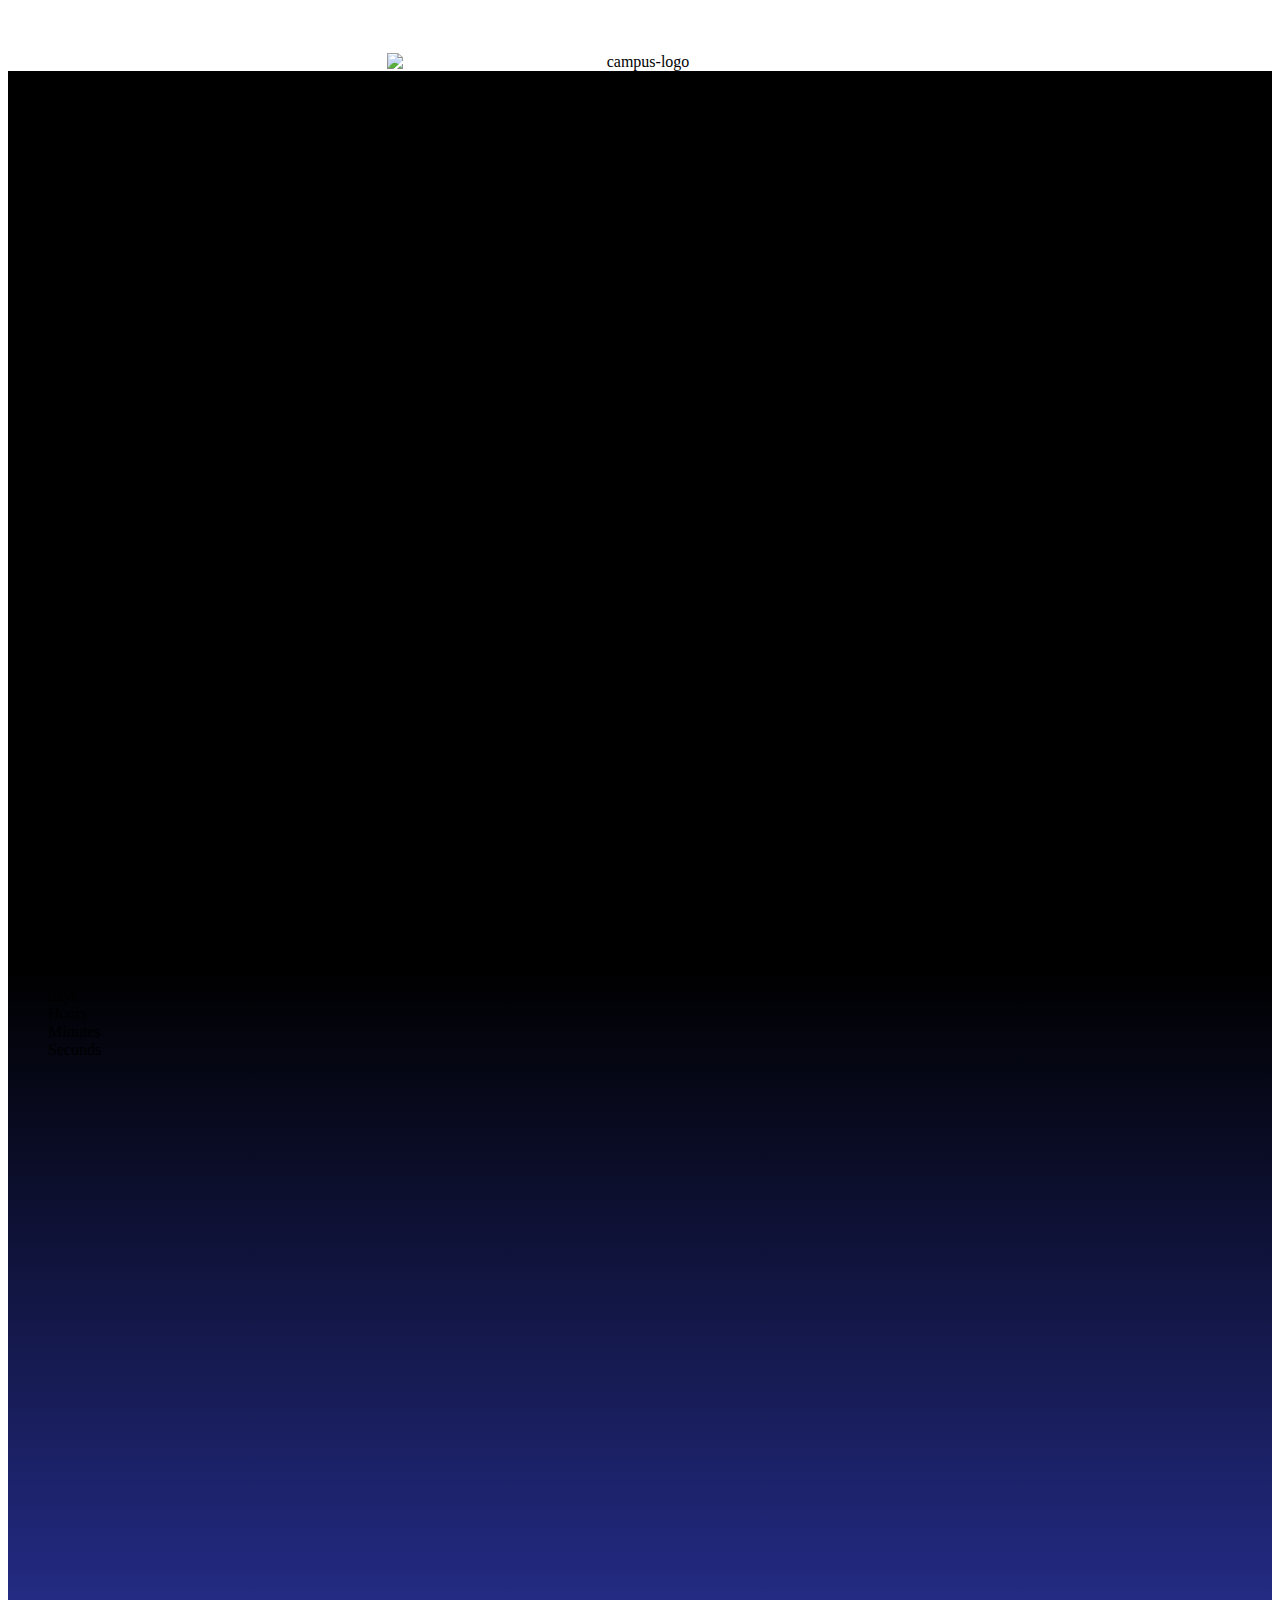
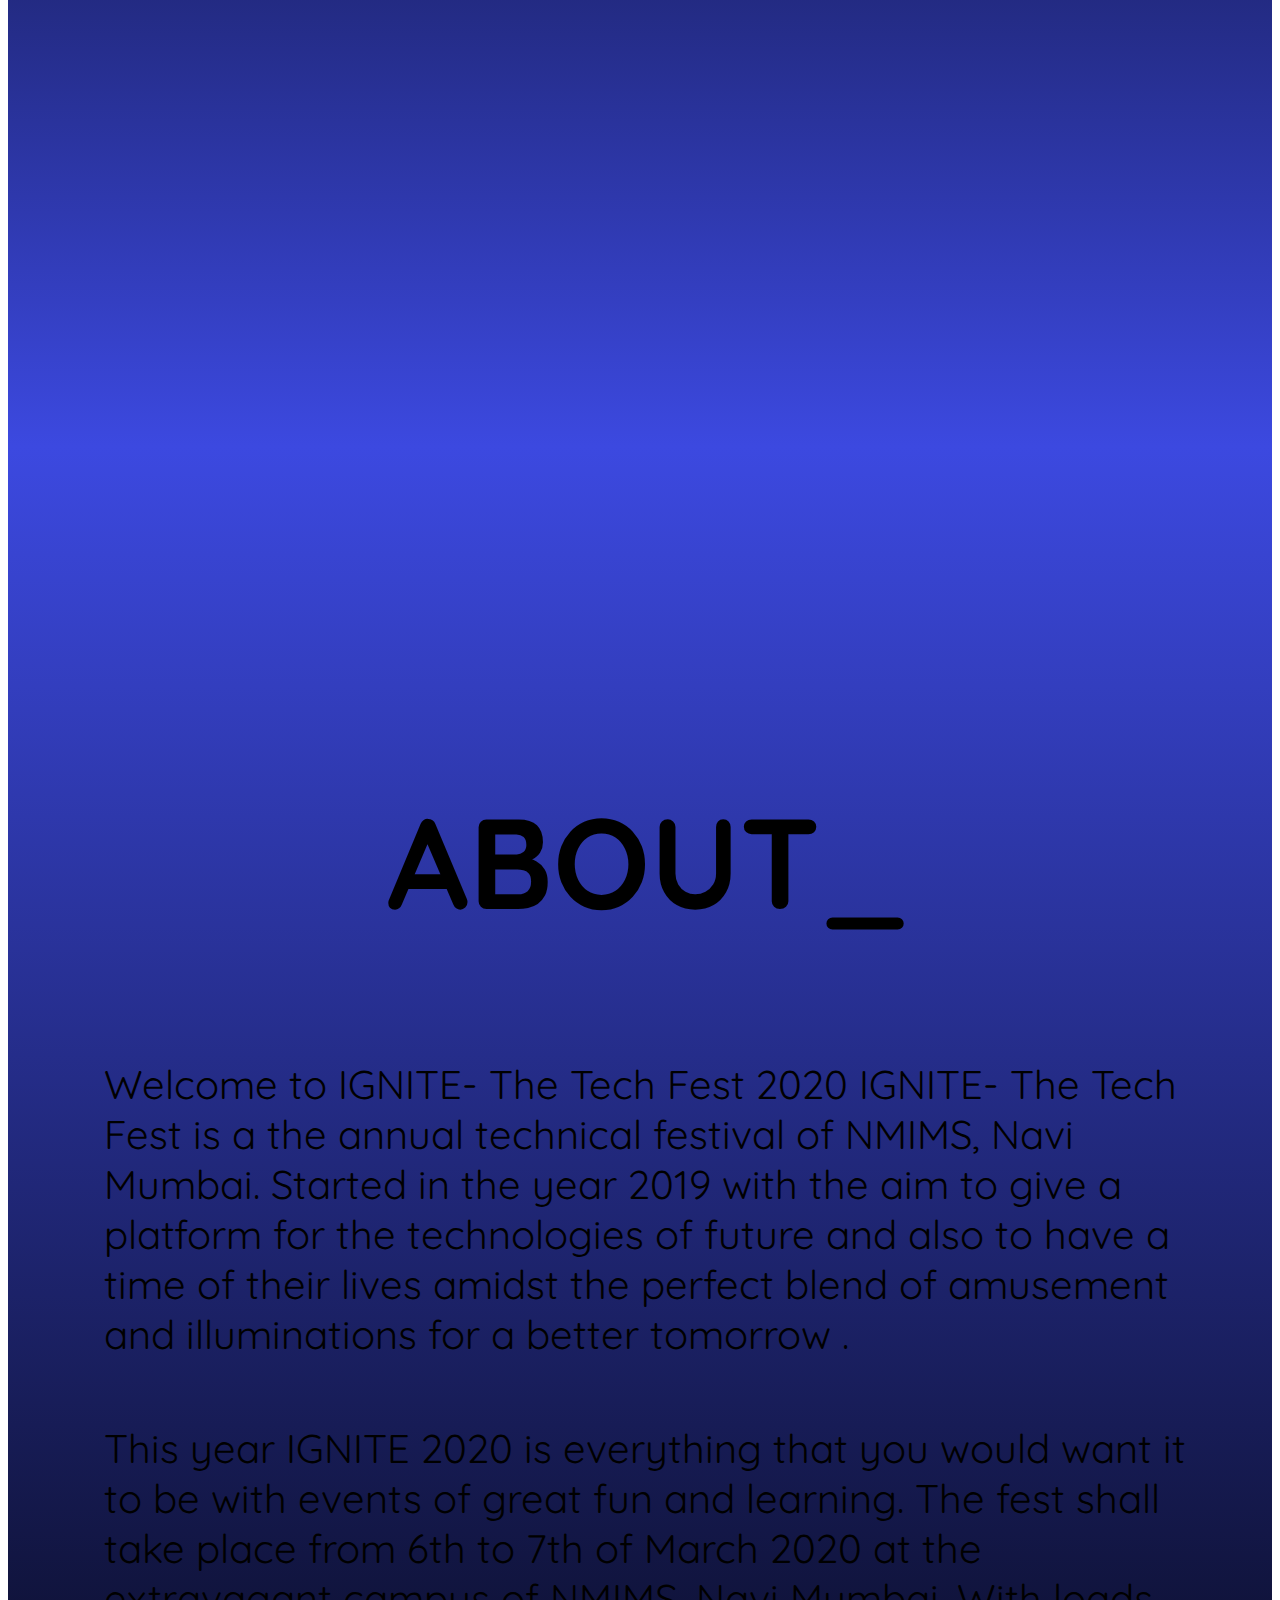
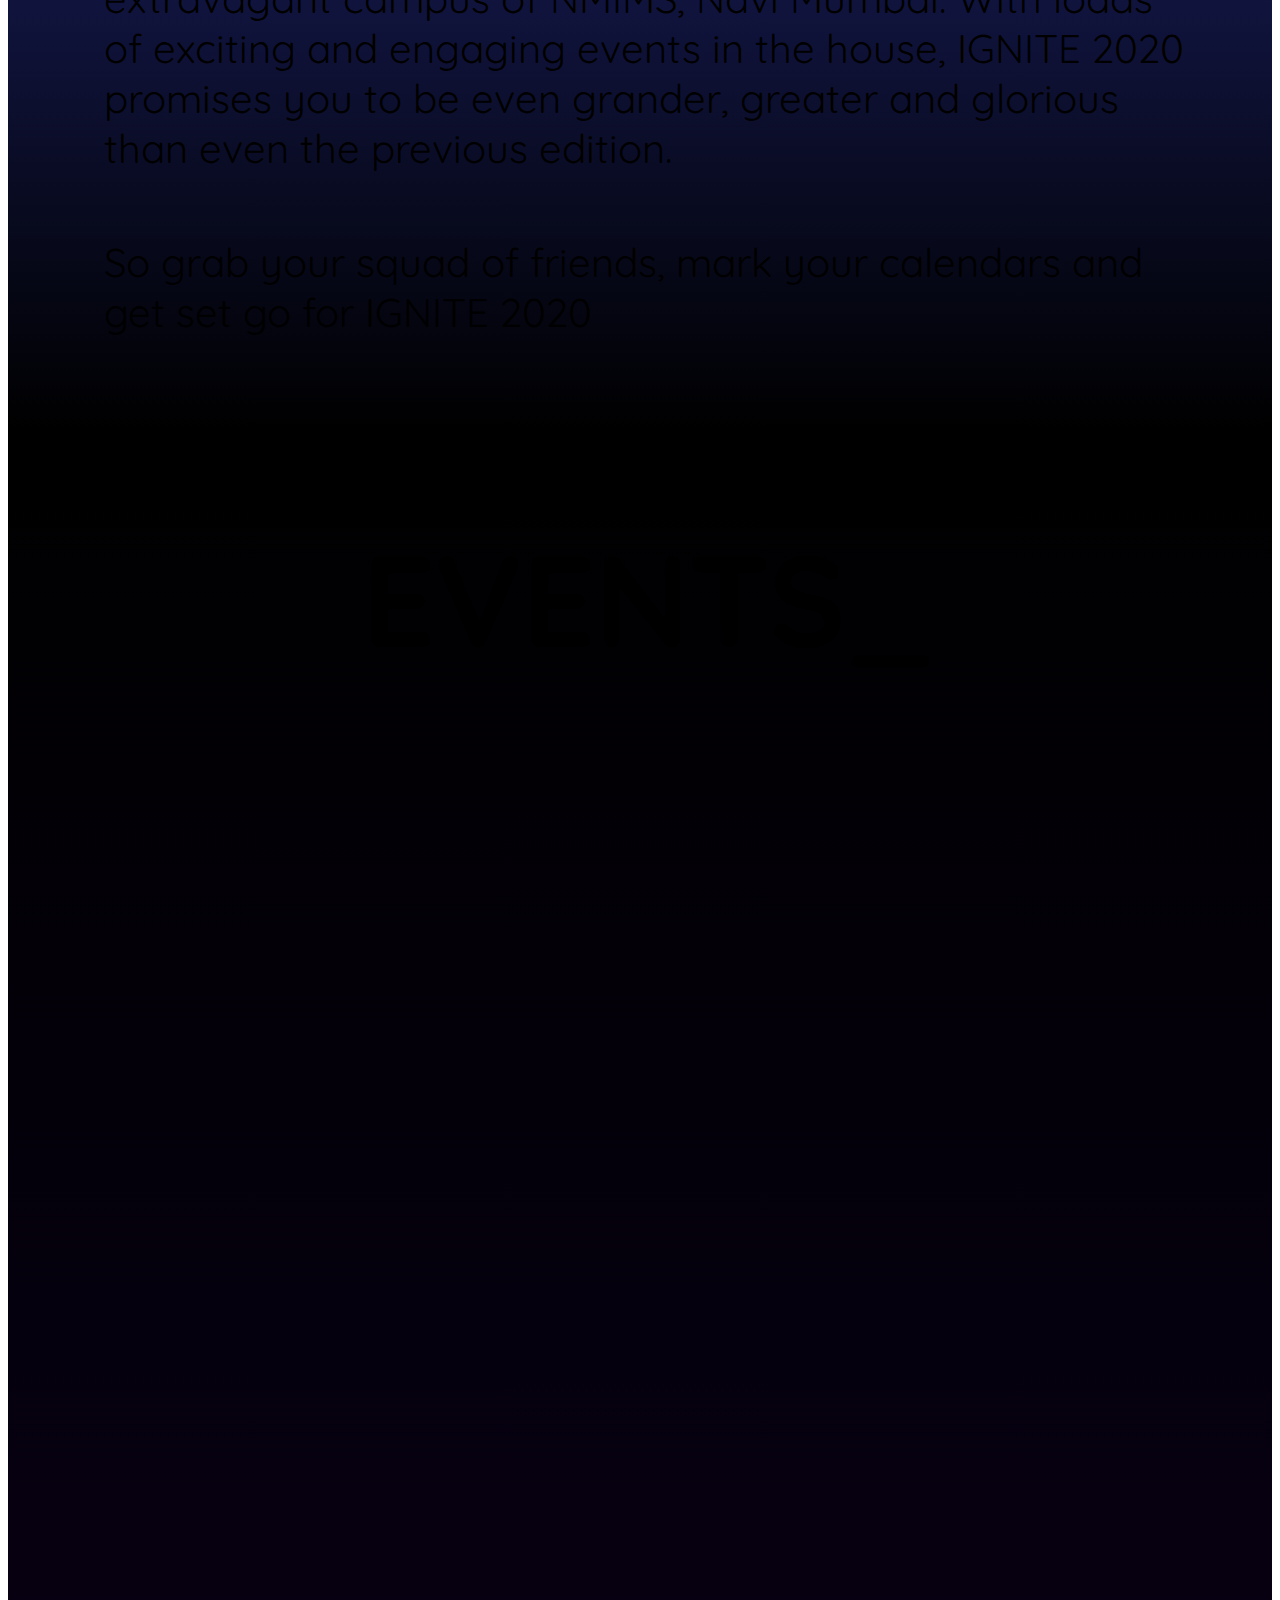
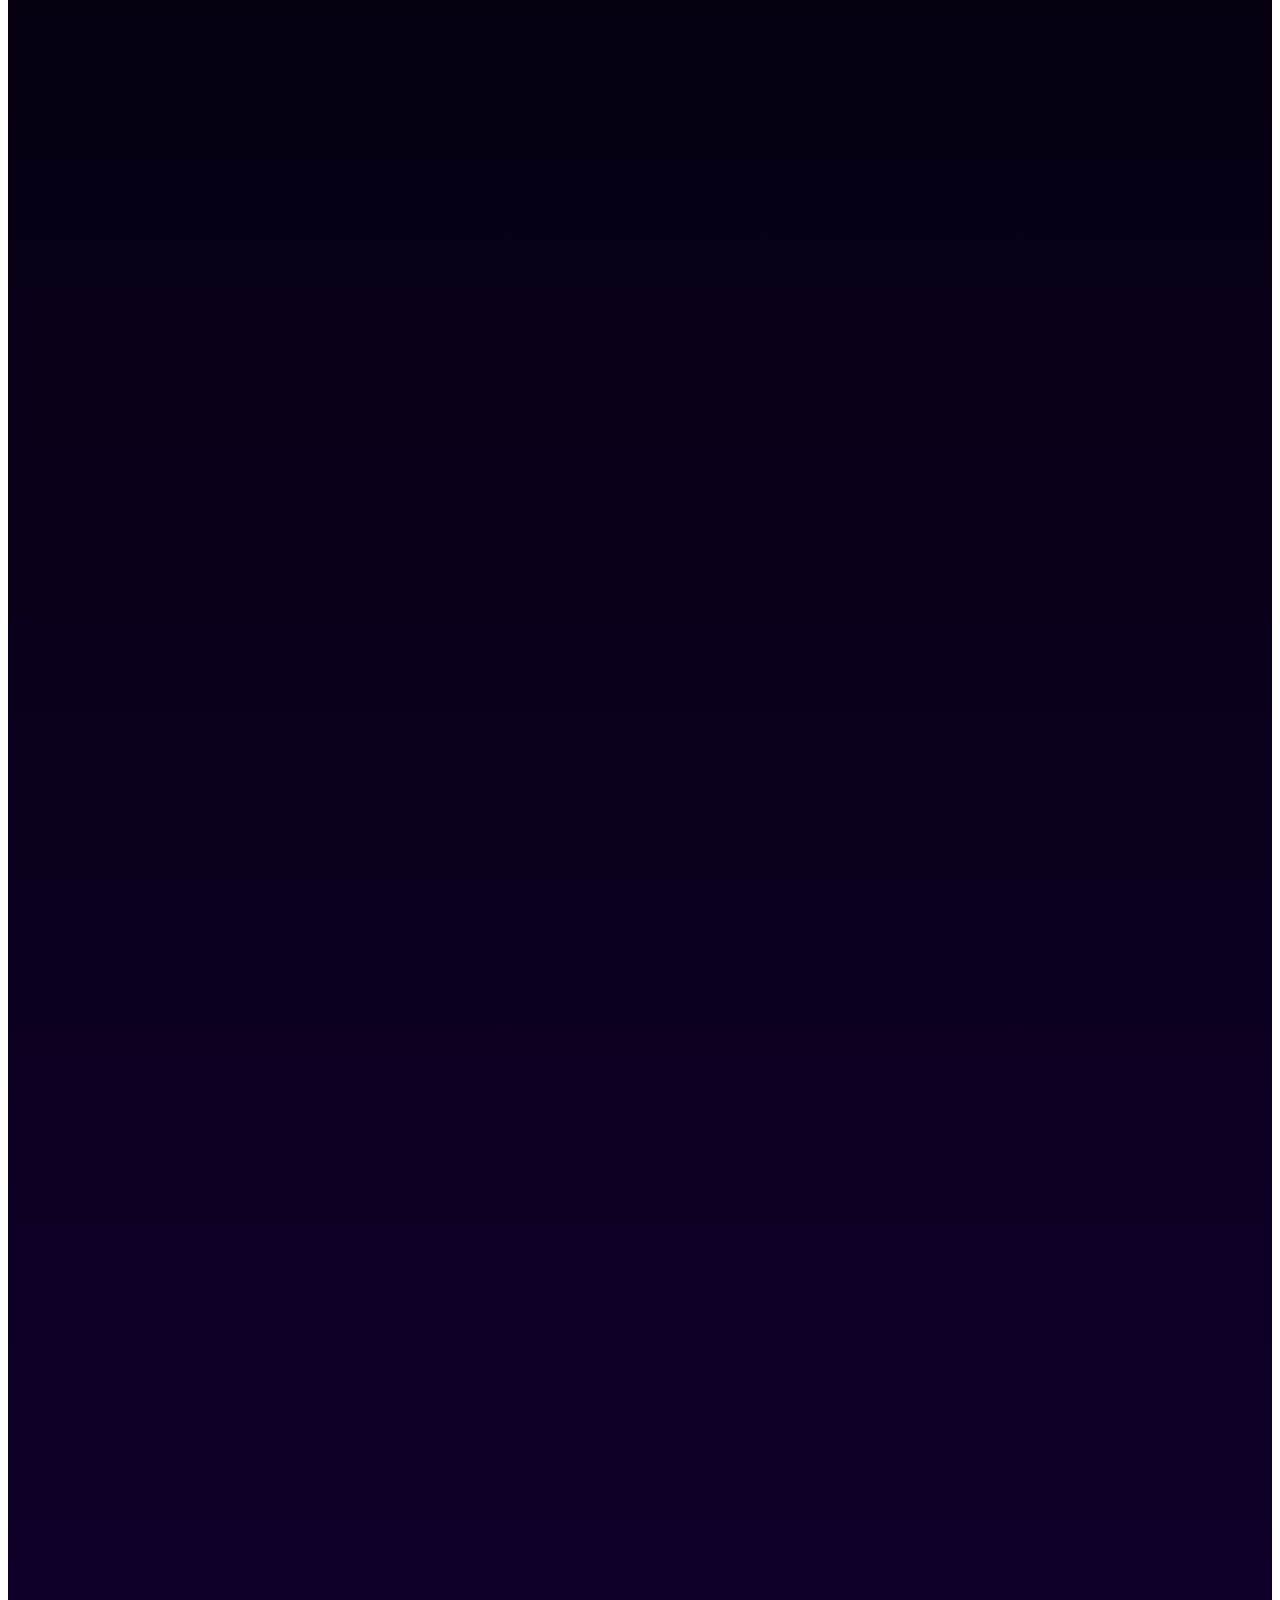
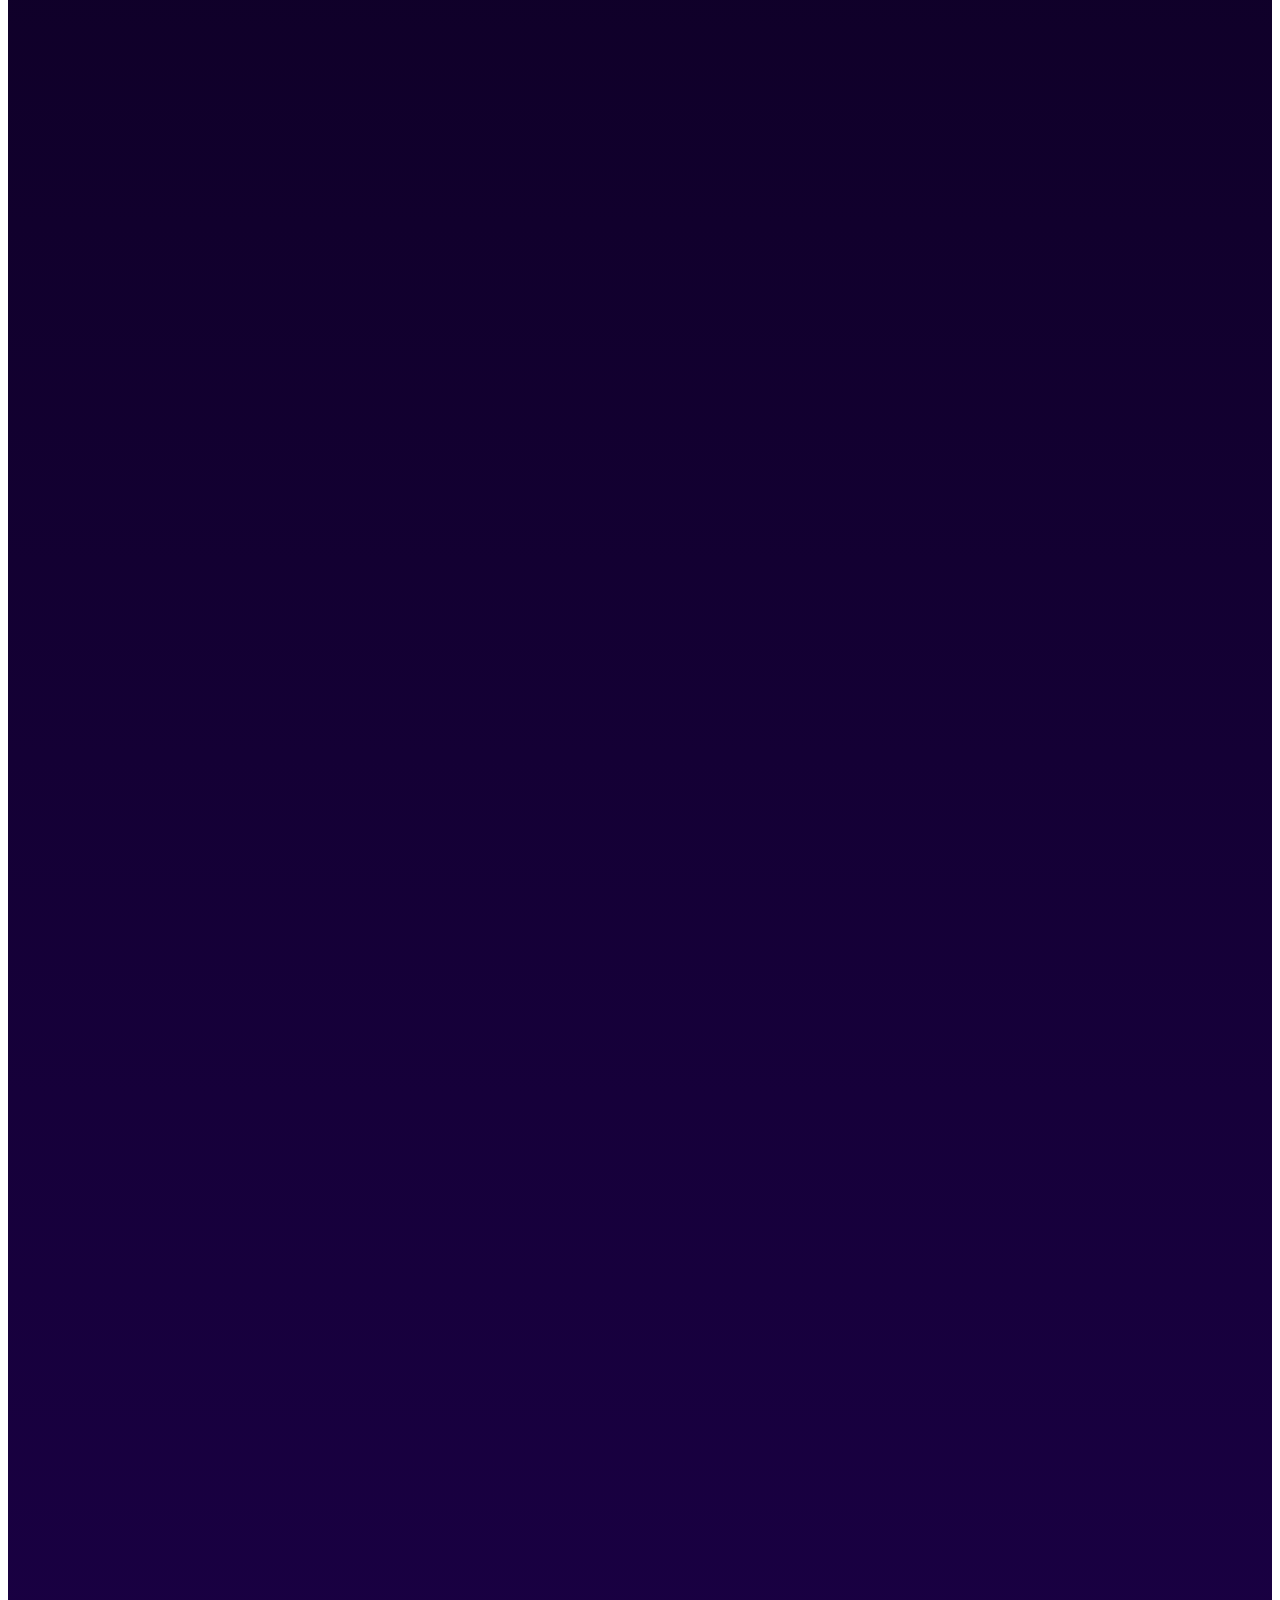
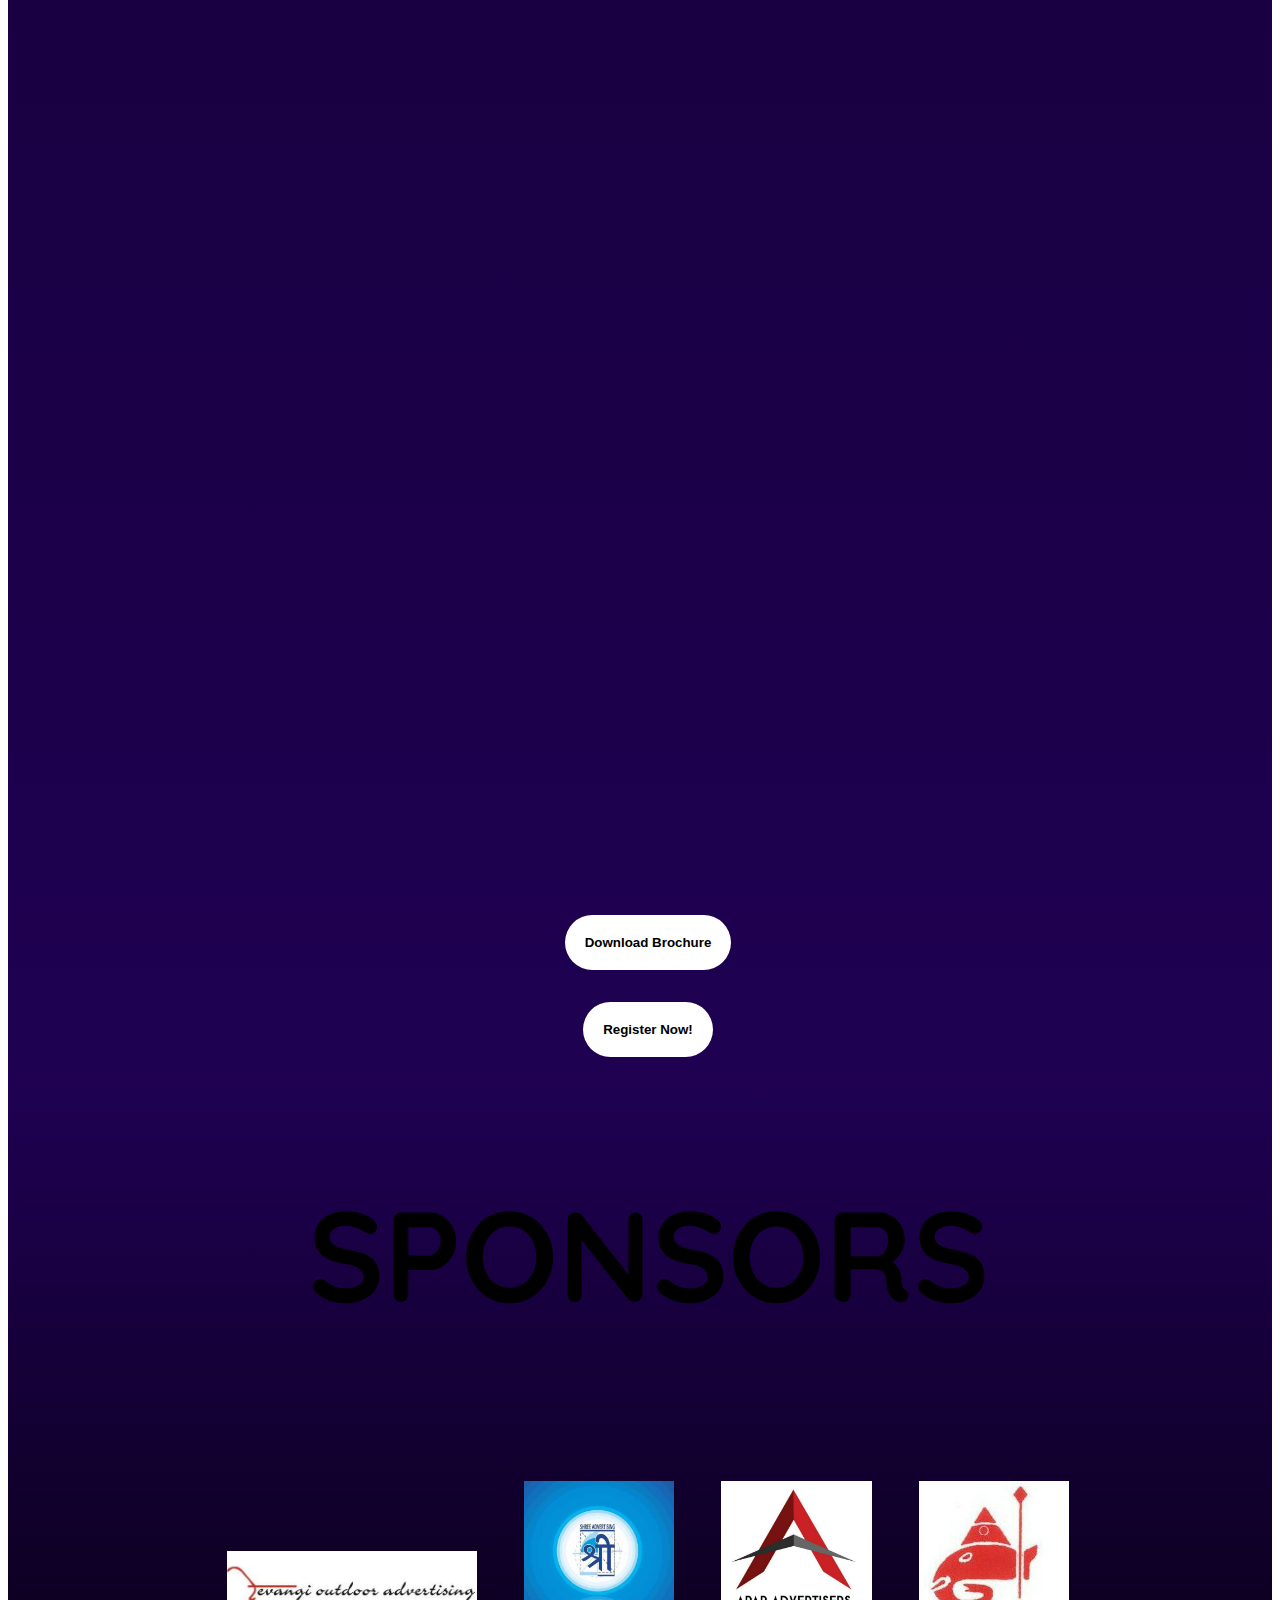
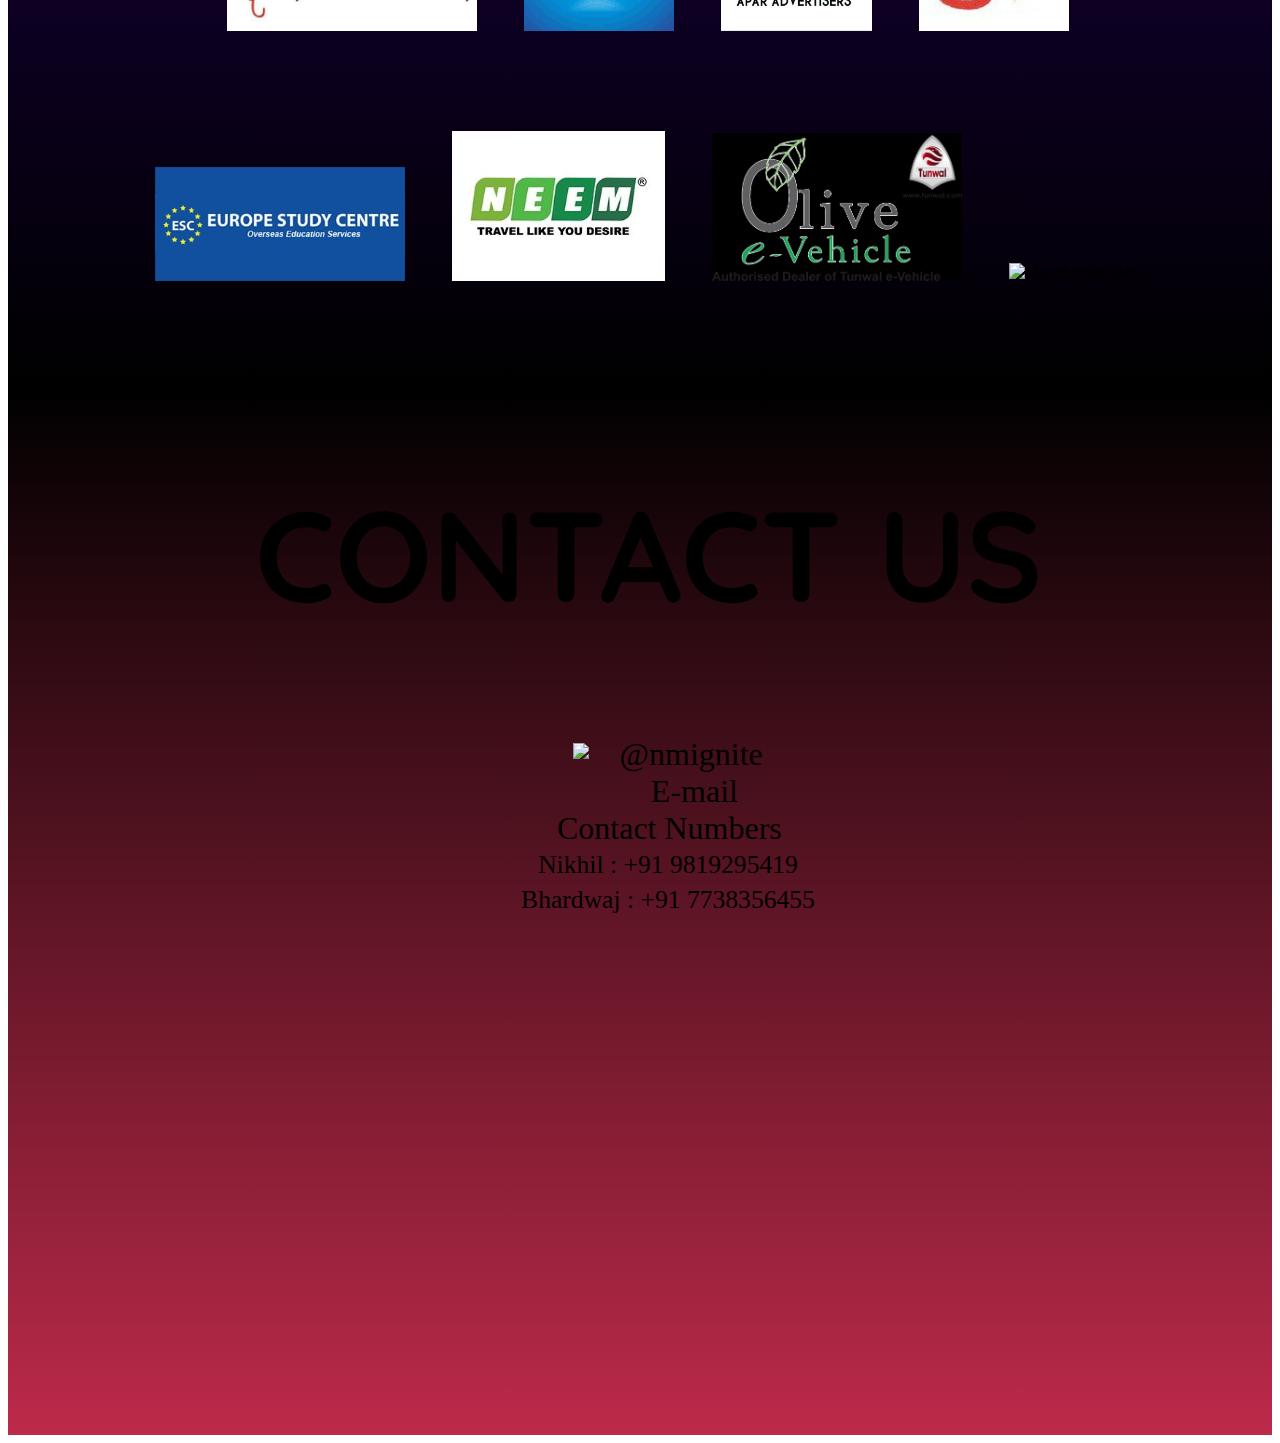
==== sample.html @ 4baf156c "added images, sponsors" ====
<!DOCTYPE html>
<html lang="en" class="no-js">

<head>
  <meta charset="UTF-8" />
  <meta name="google-site-verification" content="7rtO4UnpBpfKtEVzcuxzxGsxfksjCvzgzW5B2PLBjKA" />

  <meta name="viewport" content="width=device-width, initial-scale=1" />
  <meta name="description" content="A glitch effect using CSS animations and clip-path" />
  <meta name="keywords" content="glitch, effect, css, animations" />
  <title>IGNITE 2020</title>
  <link rel="icon" href="img/Igniteflame.svg" type="image/icon type" />

  <link href="https://fonts.googleapis.com/css?family=Quicksand:500,700,900|Montserrat&display=swap" rel="stylesheet" />
  <link rel="stylesheet" type="text/css" href="css/base.css" />
  <link rel="stylesheet" type="text/css" href="css/demo2.css" />
  <link rel="stylesheet" type="text/css" href="css/count.css" />
  <link rel="stylesheet" href="https://cdnjs.cloudflare.com/ajax/libs/animate.css/3.7.2/animate.min.css" />
  <script type="text/javascript">
    window.$crisp = [];
    window.CRISP_WEBSITE_ID = "4d0c5314-78e8-4803-a7fb-598b33f18094";
    (function () {
      d = document;
      s = d.createElement("script");
      s.src = "https://client.crisp.chat/l.js";
      s.async = 1;
      d.getElementsByTagName("head")[0].appendChild(s);
    })();
  </script>
  <link rel="stylesheet" href="css/styles.css" />
  <script>
    document.documentElement.className = "js";
    var supportsCssVars = function () {
      var e,
        t = document.createElement("style");
      return (
        (t.innerHTML = "root: { --tmp-var: bold; }"),
        document.head.appendChild(t),
        (e = !!(
          window.CSS &&
          window.CSS.supports &&
          window.CSS.supports("font-weight", "var(--tmp-var)")
        )),
        t.parentNode.removeChild(t),
        e
      );
    };
    supportsCssVars() ||
      alert(
        "Please view this demo in a modern browser that supports CSS Variables."
      );
  </script>
</head>
<div class="logoclass">
  <a target="_blank" href="https://nmimsnavimumbai.org/">
    <img class="logoclass" src="img/campuslogo.png" alt="campus-logo" />
  </a>
</div>

<body class="demo-2 loading">
  <main>
    <section class=" main-page">
      <div class="message"></div>
      <div class="content">
        <div class="glitch">
          <div class="glitch__img"></div>
          <div class="glitch__img"></div>
          <div class="glitch__img"></div>
          <div class="glitch__img"></div>
          <div class="glitch__img"></div>
        </div>
      </div>
    </section>

    <section class=" count-down">
      <div class="mainshit" id="mainshit">
        <ul>
          <li><span id="days"></span>days</li>
          <li><span id="hours"></span>Hours</li>
          <li><span id="minutes"></span>Minutes</li>
          <li><span id="seconds"></span>Seconds</li>
        </ul>
        <div class="wow bounceInUp ready">
          Are
        </div>
        <div class="wow bounceInUp ready">
          You
        </div>
        <div class="wow bounceInUp ready">
          Ready?
        </div>
      </div>
    </section>
    <section class=" about ">
      <h1 style="margin-top: 30vh;">ABOUT_</h1>
      <!-- <img class="aboutitle" src="img/about.svg" alt="About"> -->
      <span>
        Welcome to IGNITE- The Tech Fest 2020
        IGNITE- The Tech Fest is a the annual technical festival of NMIMS, Navi Mumbai. Started in the year 2019 with
        the aim to give a platform for the technologies of future and also to have a time of their lives amidst the
        perfect blend of amusement and illuminations for a better tomorrow .
      </span>
      <span>
        This year IGNITE 2020 is everything that you would want it to be with events of great fun and learning. The fest
        shall take place from 6th to 7th of March 2020 at the extravagant campus of NMIMS, Navi Mumbai. With loads of
        exciting and engaging events in the house, IGNITE 2020 promises you to be even grander, greater and glorious
        than even the previous edition.
      </span>
      <span>
        So grab your squad of friends, mark your calendars and get set go for IGNITE 2020 </span>
    </section>
    <section id="events" class=" events">
      <!-- <img class="eventstitle" src="img/events.svg" alt="About"> -->
      <h1><strong>EVENTS_</strong></h1>
      <div class="container">
        <div class="card wow bounceInUp">
          <a class="button" href="#popup1">
            <img class="logoclass" src="Events/SVG/Treasure_map.svg" alt="Avatar" style="width:60%" />
            <div class="contain">
              <span>Treasure Hunt</span>
            </div>
          </a>
        </div>
        <div class="card wow bounceInUp">
          <a class="button" href="#popup2">
            <img class="logoclass" src="Events/PNG/crane_1.png" alt="Avatar" style="width:60%" />
            <div class="contain">
              <span>Crane It</span>
            </div>
          </a>
        </div>

        <div class="card wow bounceInUp">
          <a class="button" href="#popup3">
            <img class="logoclass" src="Events/PNG/nerf_1.png" alt="Avatar" style="width:60%" />
            <div class="contain">
              <span>Aim Down Sites</span>
            </div>
          </a>
        </div>
        <div class="card wow bounceInUp" style="overflow: hidden;">
          <a class="button" href="#popup4">
            <img class="logoclass" src="Events/PNG/laserroom_1.png" alt="Avatar" style="width: 75%; " />
            <div class="contain">
              <span>Laser Room</span>
            </div>
          </a>
        </div>
        <div class="card wow bounceInUp">
          <a class="button" href="#popup5">
            <img class="logoclass" src="Events/PNG/mystery_2.png" alt="Avatar" style="width:60%" />
            <div class="contain">
              <span>Crack The Code</span>
            </div>
          </a>
        </div>
        <div class="card wow bounceInUp">
          <a class="button" href="#popup6">
            <img class="logoclass" src="Events/PNG/robot_1.png" alt="Avatar" style="width:60%" />
            <div class="contain">
              <span>Robo Football</span>
            </div>
          </a>
        </div>
        <div class="card wow bounceInUp">
          <a class="button" href="#popup7">
            <img class="logoclass" src="Events/SVG/jenga.svg" alt="Avatar" style="width:50%" />
            <div class="contain">
              <span>3D Jenga</span>
            </div>
          </a>
        </div>
        <div class="card wow bounceInUp">
          <a class="button" href="#popup8">
            <img class="logoclass" src="Events/PNG/cube_1.png" alt="Avatar" style="width:50%" />
            <div class="contain">
              <span>Rubix</span>
            </div>
          </a>
        </div>
        <div class="card wow bounceInUp">
          <a class="button" href="#popup9">
            <img class="logoclass" src="Events/PNG/camera.png" alt="Avatar" style="width:50%" />
            <div class="contain">
              <span>Short Film Making</span>
            </div>
          </a>
        </div>
        <div class="card wow bounceInUp">
          <a class="button" href="#popup10">
            <img class="logoclass" src="Events/PNG/discord-animated-png-4-original.png" alt="Avatar"
              style="width:50%" />
            <div class="contain">
              <span>Memonia</span>
            </div>
          </a>
        </div>
        <div class="card wow bounceInUp">
          <a class="button" href="#popup11">
            <img class="logoclass" src="Events/SVG/Connect_four_game.svg" alt="Avatar" style="width:60%" />

            <div class="contain">
              <span>Connect 4</span>
            </div>
          </a>
        </div>
        <div class="card wow bounceInUp">
          <a class="button" href="#popup12">
            <img class="logoclass" src="Events/PNG/speaker.png" alt="Avatar" style="width:50%" />
            <div class="contain">
              <span>Speaker Sessions</span>
            </div>
          </a>
        </div>
        <div class="card wow bounceInUp">
          <a class="button" href="#popup13">
            <img class="logoclass" src="Events/PNG/code_1.png" alt="Avatar" style="width:70%" />
            <div class="contain">
              <span>Code Frenzy</span>
            </div>
          </a>
        </div>
        <div id="card1" class="card wow bounceInUp">
          <a class="button" href="#popup14">
            <img class="logoclass" src="Events/PNG/clash_royale.png" alt="Avatar" style="width:70%" />
            <div class="contain">
              <span>Clash Royale</span>
            </div>
          </a>
        </div>
        <div class="card wow bounceInUp">
          <a class="button" href="#popup15">
            <img class="logoclass" src="Events/PNG/fifa_game.png" alt="Avatar" style="width:70%" />
            <div class="contain">
              <span>FIFA</span>
            </div>
          </a>
        </div>
        <div class="card wow bounceInUp">
          <a class="button" href="#popup16">
            <img class="logoclass" src="Events/PNG/counter_strike.png" alt="Avatar" style="width:60%" />
            <div class="contain">
              <span>CS-GO</span>
            </div>
          </a>
        </div>
        <div class="card wow bounceInUp">
          <a class="button" href="#popup17">
            <img class="logoclass" src="Events/PNG/pubg.png" alt="Avatar" style="width:50%" />
            <div class="contain">
              <span>PUBG <br />(Squad) </span>
            </div>
          </a>
        </div>
        <div class="card wow bounceInUp">
          <a class="button" href="#popup18">
            <img class="logoclass" src="Events/PNG/glowcricket_1.png" alt="Avatar" style="width:40%" />
            <div class="contain">
              <span>React The Unreactive</span>
            </div>
          </a>
        </div>
        <div class="card wow bounceInUp">
          <a class="button" href="#popup19">
            <img class="logoclass" src="Events/PNG/game-of-thrones-throne-silhouette-11.png" alt="Avatar"
              style="width:70%" />
            <div class="contain">
              <span>GOT <br />Monopoly </span>
            </div>
          </a>
        </div>
        <div class="card wow bounceInUp">
          <a class="button" href="#popup20">
            <img class="logoclass" src="Events/PNG/RCcar_1.png" alt="Avatar" style="width:80%" />
            <div class="contain">
              <span>Blind RC Racing </span>
            </div>
          </a>
        </div>
        <div class="card wow bounceInUp">
          <a class="button" href="#popup21">
            <img class="logoclass" src="Events/PNG/exhibition_1.png" alt="Avatar" style="width:80%" />
            <div class="contain">
              <span>Project Exhibition</span>
            </div>
          </a>
        </div>
        <div class="card wow bounceInUp">
          <a class="button" href="#popup22">
            <img class="logoclass" src="Events/SVG/Ludo_board.svg" alt="Avatar" style="width:60%" />
            <div class="contain">
              <span>Live Ludo</span>
            </div>
          </a>
        </div>
      </div>

      <div class="butt">
        <a href="./Final_Brochure.pdf" download="IGNITE-2020 BROCHURE"><button>Download Brochure</button></a>
      </div>
      <div class="butt">
        <a target="_blank" href="https://forms.gle/rspqH96FM3nbxj6X8"><button>
            Register Now!
          </button>
        </a>
      </div>
      <div id="popup1" class="overlay">
        <div class="popup">
          <div class="popup-container">
            <a class="close" href="#events">&times;</a>
            <div class="content">
              <h1>TREASURE HUNT</h1>
              <div class="description">
                <h2>Description</h2>
                  <span>Treasure hunt event is based on general knowledge questions and puzzle hunts, in which each
                    teams
                    will have to use their collective brainpower to solve clues which leads
                    to a location within walking distance, where players must find and use a vital piece of information
                    to
                    answer a question. This information could be words from a historical plaque, a series of numbers or
                    an address, a landmark, or any other unique item.
                  </span>
              </div>
              <div class="team">
                <h2>Team Members</h2>
                <span>Allowed number of team members : 5</span>
              </div>
              <div class="fees">
                <h2>Registration fees</h2>
                <span>Per Team : Rs. 250</span>
              </div>
              <div class="prize">
                <h2>Prizes</h2>
                <span>Goodies</span>
              </div>
              <div class="venue">
                <h2>Venue</h2>
                <span>To be Decided.</span>
              </div>
              <div class="timings">
                <h2>Timings</h2>
                <span><strong>Day 1 :</strong> Whole Day</span>
                <span><strong>Day 2 :</strong> Whole Day</span>
              </div>
              <div class="status">
                <h2>Registration Status</h2>
                <span>Open!</span>
              </div>
            </div>
          </div>
        </div>
      </div>
      <div id="popup2" class="overlay">
        <div class="popup">
          <div class="popup-container">
            <a class="close" href="#events">&times;</a>

            <div class="content">
              <h1>CRANE IT</h1>
              <div class="description">
                <h2>Description</h2>
                  <span>Its a two player game where the Player1 drives the car through the obstacle course and Player2
                    ‍helps Player1 to move ahead by removing cubes kept as obstacle by a crane. So young minds team up
                    with your friends and JUST CRANE IT !!!
                  </span>
              </div>
              <div class="team">
                <h2>Team Members</h2>
                <span>Allowed number of team members : 2</span>
              </div>
              <div class="fees">
                <h2>Registration fees</h2>
                <span>Per Team : Rs. 50</span>
              </div>
              <div class="prize">
                <h2>Prizes</h2>
                <span>Goodies</span>
              </div>
              <div class="venue">
                <h2>Venue</h2>
                <span>To be Decided.</span>
              </div>
              <div class="timings">
                <h2>Timings</h2>
                <span><strong>Day 1 :</strong> Whole Day</span>
                <span><strong>Day 2 :</strong> Whole Day</span>
              </div>
              <div class="status">
                <h2>Registration Status</h2>
                <span>Open!</span>
              </div>
            </div>
          </div>
        </div>
      </div>
      <div id="popup3" class="overlay">
        <div class="popup">
          <div class="popup-container">
            <!--<h2 style="text-align:center; color:white;">TREASURE HUNT</h2>-->
            <a class="close" href="#events">&times;</a>
            <div class="content">
              <h1>AIM DOWN SITES</h1>
              <div class="description">
                <h2>Description</h2>
                  <span>It will be a 4 versus 4 player, capture the flag team match.Match starts with each team on their
                    base with their flag. Other team has to stop the opponent by bursting their balloons and get the
                    flag of opponent and comeback to their base with the flag. The team which captures the flag first
                    wins. In case there is no team to grab the flag in 5 minutes. Team with maximum number of hits on
                    balloons win.
                  </span>
              </div>
              <div class="team">
                <h2>Team Members</h2>
                <span>Allowed number of team members : 4</span>
              </div>
              <div class="fees">
                <h2>Registration fees</h2>
                <span>Per Team : Rs. 400</span>
              </div>
              <div class="prize">
                <h2>Prizes</h2>
                <span>Goodies</span>
              </div>
              <div class="venue">
                <h2>Venue</h2>
                <span>To be Decided.</span>
              </div>
              <div class="timings">
                <h2>Timings</h2>
                <span><strong>Day 1 :</strong> Whole Day</span>
                <span><strong>Day 2 :</strong> Whole Day</span>
              </div>
              <div class="status">
                <h2>Registration Status</h2>
                <span>Open!</span>
              </div>
            </div>
          </div>
        </div>
      </div>
      <div id="popup4" class="overlay">
        <div class="popup">
          <div class="popup-container">
            <!--<h2 style="text-align:center; color:white;">TREASURE HUNT</h2>-->
            <a class="close" href="#events">&times;</a>
            <div class="content">
              <h1>LASER ROOM</h1>
              <div class="description">
                <h2>Description</h2>
                  <span>You have to reach the end of the room without tripping any laser to attain the prize
                  </span>
              </div>
              <div class="team">
                <h2>Team Members</h2>
                <span>Allowed number of team members : 1</span>
              </div>
              <div class="fees">
                <h2>Registration fees</h2>
                <span>Per Person : Rs. 50</span>
              </div>
              <div class="prize">
                <h2>Prizes</h2>
                <span>Goodies</span>
              </div>
              <div class="venue">
                <h2>Venue</h2>
                <span>To be Decided.</span>
              </div>
              <div class="timings">
                <h2>Timings</h2>
                <span><strong>Day 1 :</strong> Whole Day</span>
                <span><strong>Day 2 :</strong> Whole Day</span>
              </div>
              <div class="status">
                <h2>Registration Status</h2>
                <span>Open!</span>
              </div>
            </div>
          </div>
        </div>
      </div>
      <div id="popup5" class="overlay">
        <div class="popup">
          <div class="popup-container">
            <!--<h2 style="text-align:center; color:white;">TREASURE HUNT</h2>-->
            <a class="close" href="#events">&times;</a>
            <div class="content">
              <h1>CRACK THE CODE</h1>
              <div class="description">
                <h2>Description</h2>
                  <span>In the event we start by entering the room it has hidden clues and when you combine all
                    hidden clues you get an answer that solves the mystery and you may get out of the room. Their are 2
                    rounds and 4 sets and each room is divided into 2 sets.
                    Once a person solves 2 sets he is out of the room.
                  </span>
              </div>
              <div class="team">
                <h2>Team Members</h2>
                <span>Allowed number of team members : 5</span>
              </div>
              <div class="fees">
                <h2>Registration fees</h2>
                <span>Per Team : Rs. 250</span>
              </div>
              <div class="prize">
                <h2>Prizes</h2>
                <span>To be decided</span>
              </div>
              <div class="venue">
                <h2>Venue</h2>
                <span>To be Decided.</span>
              </div>
              <div class="timings">
                <h2>Timings</h2>
                <span><strong>Day 1 :</strong> Whole Day</span>
                <span><strong>Day 2 :</strong> Whole Day</span>
              </div>
              <div class="status">
                <h2>Registration Status</h2>
                <span>Open!</span>
              </div>
            </div>
          </div>
        </div>
      </div>
      <div id="popup6" class="overlay">
        <div class="popup">
          <div class="popup-container">
            <!--<h2 style="text-align:center; color:white;">TREASURE HUNT</h2>-->
            <a class="close" href="#events">&times;</a>
            <div class="content">
              <h1>ROBO FOOTBALL</h1>
              <div class="description">
                <h2>Description</h2>
                  <span>Participants will be playing Football by controlling the Robot with help of a remote. One who
                    scores more goals in the given time wins. If scores are equal then person who scores the next goal
                    wins.
                  </span>
              </div>
              <div class="team">
                <h2>Team Members</h2>
                <span>Allowed number of team members : 1</span>
              </div>
              <div class="fees">
                <h2>Registration fees</h2>
                <span>Per Person : Rs. 50</span>
              </div>
              <div class="prize">
                <h2>Prizes</h2>
                <span>Goodies</span>
              </div>
              <div class="venue">
                <h2>Venue</h2>
                <span>To be Decided.</span>
              </div>
              <div class="timings">
                <h2>Timings</h2>
                <span><strong>Day 1 :</strong> Whole Day</span>
                <span><strong>Day 2 :</strong> Whole Day</span>
              </div>
              <div class="status">
                <h2>Registration Status</h2>
                <span>Open!</span>
              </div>
            </div>
          </div>
        </div>
      </div>
      <div id="popup7" class="overlay">
        <div class="popup">
          <div class="popup-container">
            <!--<h2 style="text-align:center; color:white;">TREASURE HUNT</h2>-->
            <a class="close" href="#events">&times;</a>
            <div class="content">
              <h1>JENGA</h1>
              <div class="description">
                <h2>Description</h2>
                  <span>Jenga is played with 54 wooden blocks in with one or more persons in which one has to build
                    tower with these blocks ,once the tower has build one has to knock the blocks out from any level of
                    the tower except the level below the topmost level and the block removed has to place at the topmost
                    level of the tower. The game ends when the tower falls or if any piece falls from the tower. Winner
                    is the last person to remove and place a block successfully.
                  </span>
              </div>
              <div class="team">
                <h2>Team Members</h2>
                <span>Allowed number of team members : 1</span>
              </div>
              <div class="fees">
                <h2>Registration fees</h2>
                <span>Per Person : Rs. 40</span>
              </div>
              <div class="prize">
                <h2>Prizes</h2>
                <span>Goodies</span>
              </div>
              <div class="venue">
                <h2>Venue</h2>
                <span>To be Decided.</span>
              </div>
              <div class="timings">
                <h2>Timings</h2>
                <span><strong>Day 1 :</strong> Whole Day</span>
                <span><strong>Day 2 :</strong> Whole Day</span>
              </div>
              <div class="status">
                <h2>Registration Status</h2>
                <span>Open!</span>
              </div>
            </div>
          </div>
        </div>
      </div>
      <div id="popup8" class="overlay">
        <div class="popup">
          <div class="popup-container">
            <!--<h2 style="text-align:center; color:white;">TREASURE HUNT</h2>-->
            <a class="close" href="#events">&times;</a>
            <div class="content">
              <h1>RUBIX</h1>
              <div class="description">
                <h2>Description</h2>
                  <span>Solve it if you can.

                  </span>
              </div>
              <div class="team">
                <h2>Team Members</h2>
                <span>Allowed number of team members : 1</span>
              </div>
              <div class="fees">
                <h2>Registration fees</h2>
                <span>Per Person : Free</span>
              </div>
              <div class="prize">
                <h2>Prizes</h2>
                <span>Goodies</span>
              </div>
              <div class="venue">
                <h2>Venue</h2>
                <span>To be Decided.</span>
              </div>
              <div class="timings">
                <h2>Timings</h2>
                <span><strong>Day 1 :</strong> Whole Day</span>
                <span><strong>Day 2 :</strong> Whole Day</span>
              </div>
              <div class="status">
                <h2>Registration Status</h2>
                <span>Open!</span>
              </div>
            </div>
          </div>
        </div>
      </div>
      <div id="popup9" class="overlay">
        <div class="popup">
          <div class="popup-container">
            <!--<h2 style="text-align:center; color:white;">TREASURE HUNT</h2>-->
            <a class="close" href="#events">&times;</a>
            <div class="content">
              <h1>SHORT FILM MAKING</h1>
              <div class="description">
                <h2>Description</h2>
                  <span>Make a short Film to showcase your cinematography skills!
                  </span>
              </div>
              <div class="team">
                <h2>Team Members</h2>
                <span>Allowed number of team members : 1</span>
              </div>
              <div class="fees">
                <h2>Registration fees</h2>
                <span>Per Person : Free</span>
              </div>
              <div class="prize">
                <h2>Prizes</h2>
                <span>Goodies</span>
              </div>
              <div class="venue">
                <h2>Venue</h2>
                <span>To be Decided.</span>
              </div>
              <div class="timings">
                <h2>Timings</h2>
                <span><strong>Day 1 :</strong> Whole Day</span>
                <span><strong>Day 2 :</strong> Whole Day</span>
              </div>
              <div class="status">
                <h2>Registration Status</h2>
                <span>Open!</span>
              </div>
            </div>
          </div>
        </div>
      </div>

      <div id="popup10" class="overlay">
        <div class="popup">
          <div class="popup-container">
            <!--<h2 style="text-align:center; color:white;">TREASURE HUNT</h2>-->
            <a class="close" href="#events">&times;</a>
            <div class="content">
              <h1>MEMONIA</h1>
              <div class="description">
                <h2>Description</h2>
                  <span>This is a competition of creating memes based on the events going on during Ignite Tech Fest.
                  </span>
              </div>
              <div class="team">
                <h2>Team Members</h2>
                <span>Allowed number of team members : 1</span>
              </div>
              <div class="fees">
                <h2>Registration fees</h2>
                <span>Per Person : Free</span>
              </div>
              <div class="prize">
                <h2>Prizes</h2>
                <span>Goodies</span>
              </div>
              <div class="venue">
                <h2>Venue</h2>
                <span>To be Decided.</span>
              </div>
              <div class="timings">
                <h2>Timings</h2>
                <span><strong>Day 1 :</strong> Whole Day</span>
                <span><strong>Day 2 :</strong> Whole Day</span>
              </div>
              <div class="status">
                <h2>Registration Status</h2>
                <span>Open!</span>
              </div>
            </div>
          </div>
        </div>
      </div>

      <div id="popup11" class="overlay">
        <div class="popup">
          <div class="popup-container">
            <!--<h2 style="text-align:center; color:white;">TREASURE HUNT</h2>-->
            <a class="close" href="#events">&times;</a>
            <div class="content">
              <h1>CONNECT 4</h1>
              <div class="description">
                <h2>Description</h2>
                  <span>It is a 2 player game in which a a board contain 6 rows and 7 columns one player has to drop a
                    coloured coin in these rows and have to connect the 4 same coloured coin in a horizontal, vertical,
                    diagonal line the player who does it first wins the game </span>
              </div>
              <div class="team">
                <h2>Team Members</h2>
                <span>Allowed number of team members : 1</span>
              </div>
              <div class="fees">
                <h2>Registration fees</h2>
                <span>Per Person : Rs. 30</span>
              </div>
              <div class="prize">
                <h2>Prizes</h2>
                <span>Goodies</span>
              </div>
              <div class="venue">
                <h2>Venue</h2>
                <span>To be Decided.</span>
              </div>
              <div class="timings">
                <h2>Timings</h2>
                <span><strong>Day 1 :</strong> Whole Day</span>
                <span><strong>Day 2 :</strong> Whole Day</span>
              </div>
              <div class="status">
                <h2>Registration Status</h2>
                <span>Open!</span>
              </div>
            </div>
          </div>
        </div>
      </div>

      <div id="popup12" class="overlay">
        <div class="popup">
          <div class="popup-container">
            <!--<h2 style="text-align:center; color:white;">TREASURE HUNT</h2>-->
            <a class="close" href="#events">&times;</a>
            <div class="content">
              <h1>SPEAKER SESSIONS</h1>
              <div class="description">
                <h2>Description</h2>
                  <span>Guest Lecture</span>
              </div>
              <div class="team">
                <h2>Team Members</h2>
                <span>Allowed number of team members : 1</span>
              </div>
              <div class="fees">
                <h2>Registration fees</h2>
                <span>Per Person : Free</span>
              </div>
              <div class="prize">
                <h2>Prizes</h2>
                <span>None</span>
              </div>
              <div class="venue">
                <h2>Venue</h2>
                <span>To be Decided.</span>
              </div>
              <div class="timings">
                <h2>Timings</h2>
                <span><strong>Day 1 :</strong> Whole Day</span>
                <span><strong>Day 2 :</strong> Whole Day</span>
              </div>
              <div class="status">
                <h2>Registration Status</h2>
                <span>Open!</span>
              </div>
            </div>
          </div>
        </div>
      </div>

      <div id="popup13" class="overlay">
        <div class="popup">
          <div class="popup-container">
            <!--<h2 style="text-align:center; color:white;">TREASURE HUNT</h2>-->
            <a class="close" href="#events">&times;</a>
            <div class="content">
              <h1>CODE FRENZY</h1>
              <div class="description">
                <h2>Description</h2>
                  <span>Participants have to participate in pairs. The team of two will be assigned points as per their
                    performance after each round. There will be three rounds. Participants are required to use C++
                    language.
                  </span>

                  <h4>Rounds</h4>
                  <span>• Blind Coding & Debugging</span>
                  <span>• Code Swap</span>
                  <span>• Quiz</span>
              </div>
              <div class="team">
                <h2>Team Members</h2>
                <span>Allowed number of team members : 2</span>
              </div>
              <div class="fees">
                <h2>Registration fees</h2>
                <span>Per Team : Rs. 100</span>
              </div>
              <div class="prize">
                <h2>Prizes</h2>
                <span>Worth Rs. 5000</span>
              </div>
              <div class="venue">
                <h2>Venue</h2>
                <span>To be Decided.</span>
              </div>
              <div class="timings">
                <h2>Timings</h2>
                <span><strong>Day 2 :</strong> 11 A.M. to 2 P.M.</span>
              </div>
              <div class="status">
                <h2>Registration Status</h2>
                <span>Open!</span>
              </div>
            </div>
          </div>
        </div>
      </div>

      <div id="popup14" class="overlay">
        <div class="popup">
          <div class="popup-container">
            <!--<h2 style="text-align:center; color:white;">TREASURE HUNT</h2>-->
            <a class="close" href="#events">&times;</a>
            <div class="content">
              <h1>CLASH ROYALE</h1>
              <div class="description">
                <h2>Description</h2>
                  <span>Clash Royale 1 vs 1 battles. Clash on! </span>
              </div>
              <div class="team">
                <h2>Team Members</h2>
                <span>Allowed number of team members : 1</span>
              </div>
              <div class="fees">
                <h2>Registration fees</h2>
                <span>Per Person : Free</span>
              </div>
              <div class="prize">
                <h2>Prizes</h2>
                <span>Goodies</span>
              </div>
              <div class="venue">
                <h2>Venue</h2>
                <span>To be Decided.</span>
              </div>
              <div class="timings">
                <h2>Timings</h2>
                <span><strong>Day 1 :</strong> Whole Day</span>
                <span><strong>Day 2 :</strong> Whole Day</span>
              </div>
              <div class="status">
                <h2>Registration Status</h2>
                <span>Open!</span>
              </div>
            </div>
          </div>
        </div>
      </div>
      <div id="popup15" class="overlay">
        <div class="popup">
          <div class="popup-container">
            <!--<h2 style="text-align:center; color:white;">TREASURE HUNT</h2>-->
            <a class="close" href="#events">&times;</a>
            <div class="content">
              <h1>FIFA</h1>
              <div class="description">
                <h2>Description</h2>
                  <span>FIFA 19 introduces the UEFA Champions League, UEFA Europa League and UEFA Super Cup
                    competitions to the game, after their licenses with Konami's Pro Evolution Soccer expired. The game
                    will have support for promotion and relegation between the Champions League and Europa League  
                  </span>
              </div>
              <div class="team">
                <h2>Team Members</h2>
                <span>Allowed number of team members : 1</span>
              </div>
              <div class="fees">
                <h2>Registration fees</h2>
                <span>Per Person : Rs. 50</span>
              </div>
              <div class="prize">
                <h2>Prizes</h2>
                <span>Worth Rs. 5000</span>
              </div>
              <div class="venue">
                <h2>Venue</h2>
                <span>To be Decided.</span>
              </div>
              <div class="timings">
                <h2>Timings</h2>
                <span><strong>Day 1 :</strong> Whole Day</span>
                <span><strong>Day 2 :</strong> Whole Day</span>
              </div>
              <div class="status">
                <h2>Registration Status</h2>
                <span>Open!</span>
              </div>
            </div>
          </div>
        </div>
      </div>

      <div id="popup16" class="overlay">
        <div class="popup">
          <div class="popup-container">
            <!--<h2 style="text-align:center; color:white;">TREASURE HUNT</h2>-->
            <a class="close" href="#events">&times;</a>
            <div class="content">
              <h1>CS-GO</h1>
              <div class="description">
                <h2>Description</h2>
                  <span>The game pits two teams against each other: the Terrorists and the Counter-Terrorists. Both
                    sides are tasked with eliminating the other while also completing separate objectives. The
                    Terrorists, depending on the game mode, must either plant the bomb or defend the hostages, while the
                    Counter-Terrorists must either prevent the bomb from being planted, defuse the bomb, or rescue the
                    hostages.
                  </span>
              </div>
              <div class="team">
                <h2>Team Members</h2>
                <span>Allowed number of team members : 5</span>
              </div>
              <div class="fees">
                <h2>Registration fees</h2>
                <span>Per Team : Rs. 300</span>
              </div>
              <div class="prize">
                <h2>Prizes</h2>
                <span>Worth Rs. 5000</span>
              </div>
              <div class="venue">
                <h2>Venue</h2>
                <span>To be Decided.</span>
              </div>
              <div class="timings">
                <h2>Timings</h2>
                <span><strong>Day 1 :</strong> Whole Day</span>
                <span><strong>Day 2 :</strong> Whole Day</span>
              </div>
              <div class="status">
                <h2>Registration Status</h2>
                <span>Open!</span>
              </div>
            </div>
          </div>
        </div>
      </div>

      <div id="popup17" class="overlay">
        <div class="popup">
          <div class="popup-container">
            <!--<h2 style="text-align:center; color:white;">TREASURE HUNT</h2>-->
            <a class="close" href="#events">&times;</a>
            <div class="content">
              <h1>PUBG</h1>
              <div class="description">
                <h2>Description</h2>
                  <span>PUBG is a battle Royale king of game. In this you can compete against 99 other players in Solo
                    Mode, 98 other players in Duo, and 96 other players in Squad. The basic thing is that you can land
                    in your favourite place on a map with just your fists. You can then find various guns, health items,
                    and attachments for your guns. You can also travel via vehicles, bikes and boats. A plane drops care
                    packages every now and then(Be aware that there are limited of these in matches, and they provide
                    you with some special weapons and/or attachments or wearables).The main aim of this game is to
                    survive and be the one to get the Chicken Dinner.It’s a fun mobile gaming event .  
                  </span>
              </div>
              <div class="team">
                <h2>Team Members</h2>
                <span>Allowed number of team members : Squad of 4</span>
              </div>
              <div class="fees">
                <h2>Registration fees</h2>
                <span>Per Team : Rs. 200</span>
              </div>
              <div class="prize">
                <h2>Prizes</h2>
                <span>Worth Rs. 5000 and Goodies</span>
              </div>
              <div class="venue">
                <h2>Venue</h2>
                <span>To be Decided.</span>
              </div>
              <div class="timings">
                <h2>Timings</h2>
                <span><strong>Day 1 :</strong> Whole Day</span>
                <span><strong>Day 2 :</strong> Whole Day</span>
              </div>
              <div class="status">
                <h2>Registration Status</h2>
                <span>Open!</span>
              </div>
            </div>
          </div>
        </div>
      </div>

      <div id="popup18" class="overlay">
        <div class="popup">
          <div class="popup-container">
            <!--<h2 style="text-align:center; color:white;">TREASURE HUNT</h2>-->
            <a class="close" href="#events">&times;</a>
            <div class="content">
              <h1>REACT THE UNREACTIVE</h1>
              <div class="description">
                <h2>Description</h2>
                  <span>The game would find 2 teams competing against each other at once, over the course of 4 overs. At
                    the start of the match, each team captain would participate in a toss, to where the winner can
                    choose between batting and bowling. There will be two umpires and two score keepers keeping a track
                    and displaying the score on the scoreboard according to the decision of the umpires. . The match
                    starts with regular box cricket application. Team with maximum number of runs at the end of the game
                    would win and proceed for semi/finals.
                  </span>
              </div>
              <div class="team">
                <h2>Team Members</h2>
                <span>Allowed number of team members : 5</span>
              </div>
              <div class="fees">
                <h2>Registration fees</h2>
                <span>Per Team : Rs. 200</span>
              </div>
              <div class="prize">
                <h2>Prizes</h2>
                <span>Goodies</span>
              </div>
              <div class="venue">
                <h2>Venue</h2>
                <span>To be Decided.</span>
              </div>
              <div class="timings">
                <h2>Timings</h2>
                <span><strong>Day 1 :</strong> Whole Day</span>
                <span><strong>Day 2 :</strong> Whole Day</span>
              </div>
              <div class="status">
                <h2>Registration Status</h2>
                <span>Open!</span>
              </div>
            </div>
          </div>
        </div>
      </div>

      <div id="popup19" class="overlay">
        <div class="popup">
          <div class="popup-container">
            <!--<h2 style="text-align:center; color:white;">TREASURE HUNT</h2>-->
            <a class="close" href="#events">&times;</a>
            <div class="content">
              <h1>GOT MONOPOLY</h1>
              <div class="description">
                <h2>Description</h2>
                  <span> Each player starts the game with 5 Gold Dragons and Five Silver Stags.
                    On your turn, you'll roll the two dice and move your token around the board just as in classic
                    Monopoly. Where ever you land, you'll need to carry out the action of the space. Spaces include
                    themed locations ranging from The Cave of the Three-Eyed Raven to King's Landing. You can buy up the
                    lands if available. If you choose not to purchase it, the land will go up for auction. You may also
                    build Holdfasts and Castles or be forced to pay rent. There are also special spaces such as Faiths
                    (The Old Gods, The Many-Faced God, The Lord of Light, and The Seven) and the Orders (Citadel of the
                    Maesters and Castle Black). To pay rent on these spaces, rent is either based on the number of
                    Faiths the owner has, or a roll of the dice for the Order spaces. The Dothraki Tribute and Iron Bank
                    Tax spaces will also require players to pay the Royal Treasury the amount shown.  
                    Jail is still jail, but lucky it won't result in a walk of atonement like Cersei's or getting your
                    head chopped off like Ned Stark. To get out, you'll just have to pay, use a get Out of Jail Free
                    card or roll a double. 
                  </span>
              </div>
              <div class="team">
                <h2>Team Members</h2>
                <span>Allowed number of team members : 1</span>
              </div>
              <div class="fees">
                <h2>Registration fees</h2>
                <span>Per Person : Free</span>
              </div>
              <div class="prize">
                <h2>Prizes</h2>
                <span>Goodies</span>
              </div>
              <div class="venue">
                <h2>Venue</h2>
                <span>To be Decided.</span>
              </div>
              <div class="timings">
                <h2>Timings</h2>
                <span><strong>Day 1 :</strong> Whole Day</span>
                <span><strong>Day 2 :</strong> Whole Day</span>
              </div>
              <div class="status">
                <h2>Registration Status</h2>
                <span>Open!</span>
              </div>
            </div>
          </div>
        </div>
      </div>

      <div id="popup20" class="overlay">
        <div class="popup">
          <div class="popup-container">
            <!--<h2 style="text-align:center; color:white;">TREASURE HUNT</h2>-->
            <a class="close" href="#events">&times;</a>
            <div class="content">
              <h1>BLIND RC RACING</h1>
              <div class="description">
                <h2>Description</h2>
                  <span> It will be a 2 v/s 2 team match, where one of the team member will be blind folded and
                    controlling the car another team member will be guiding his teammate through the track. The team
                    which completes the track with least time and penalties will be winning the match. In the beginning,
                    both players controlling the car will be given chance to drive the car without blindfold on a small
                    and simple oval demo track to understand the acceleration and turning of the car.
                    After the demo, a coin is flipped to decide which team goes first. The other team won't be allowed
                    to see first team's performance. Total time will be calculated according to the time taken for a
                    single lap and adding the time penalties. The winner gets to be in the leader board and has the
                    chance to win the price at the end of the respective day
                  </span>
              </div>
              <div class="team">
                <h2>Team Members</h2>
                <span>Allowed number of team members : 2</span>
              </div>
              <div class="fees">
                <h2>Registration fees</h2>
                <span>Per Team : Rs. 100</span>
              </div>
              <div class="prize">
                <h2>Prizes</h2>
                <span>Goodies</span>
              </div>
              <div class="venue">
                <h2>Venue</h2>
                <span>To be Decided.</span>
              </div>
              <div class="timings">
                <h2>Timings</h2>
                <span><strong>Day 1 :</strong> Whole Day</span>
                <span><strong>Day 2 :</strong> Whole Day</span>
              </div>
              <div class="status">
                <h2>Registration Status</h2>
                <span>Open!</span>
              </div>
            </div>
          </div>
        </div>
      </div>

      <div id="popup21" class="overlay">
        <div class="popup">
          <div class="popup-container">
            <!--<h2 style="text-align:center; color:white;">TREASURE HUNT</h2>-->
            <a class="close" href="#events">&times;</a>
            <div class="content">
              <h1>PROJECT EXHIBITION</h1>
              <div class="description">
                <h2>Description</h2>
                  <span>Exhibition of Projects made by student. Projects will exhibited for the whole day and judges
                    will select winners after evaluation.
                  </span>
              </div>
              <div class="team">
                <h2>Team Members</h2>
                <span>Allowed number of team members : Any</span>
              </div>
              <div class="fees">
                <h2>Registration fees</h2>
                <span>Per Team : Free</span>
              </div>
              <div class="prize">
                <h2>Prizes</h2>
                <span>Goodies</span>
              </div>
              <div class="venue">
                <h2>Venue</h2>
                <span>To be Decided.</span>
              </div>
              <div class="timings">
                <h2>Timings</h2>
                <span><strong>Day 1 :</strong> Whole Day</span>
                <span><strong>Day 2 :</strong> Whole Day</span>
              </div>
              <div class="status">
                <h2>Registration Status</h2>
                <span>Open!</span>
              </div>
            </div>
          </div>
        </div>
      </div>
      <div id="popup22" class="overlay">
        <div class="popup">
          <div class="popup-container">
            <!--<h2 style="text-align:center; color:white;">TREASURE HUNT</h2>-->
            <a class="close" href="#events">&times;</a>
            <div class="content">
              <h1>LIVE LUDO</h1>
              <div class="description">
                <h2>Description</h2>
                  <span>We can play the quick mode as classic mode will take more time
                    There will be four player the player who reaches the home first will win it
                  </span>
              </div>
              <div class="team">
                <h2>Team Members</h2>
                <span>Allowed number of team members : 1</span>
              </div>
              <div class="fees">
                <h2>Registration fees</h2>
                <span>Per Team : Rs. 50</span>
              </div>
              <div class="prize">
                <h2>Prizes</h2>
                <span>Goodies</span>
              </div>
              <div class="venue">
                <h2>Venue</h2>
                <span>To be Decided.</span>
              </div>
              <div class="timings">
                <h2>Timings</h2>
                <span><strong>Day 1 :</strong> Whole Day</span>
                <span><strong>Day 2 :</strong> Whole Day</span>
              </div>
              <div class="status">
                <h2>Registration Status</h2>
                <span>Open!</span>
              </div>
            </div>
          </div>
        </div>
      </div>
    </section>

    <section class=" sponsors">
      <style>
        .logo-containerUnique img
        {
          max-width: 250px;
          max-height: 150px;
          margin: 3em 2%;
        }
        .rowUnique
        {
            padding: 1% 8%;
          margin-bottom: 5%;
        }
      </style>
      <h1>SPONSORS</h1>
                                         <!--NEW CHANGES CREATED HERE!-->
      <div class="rowUnique">
        <div class="logo-containerUnique">
            <img src="img/Devangi Adv.jpeg" alt="Devangi"/>
            <img src="img/Shree Adv.jpeg" alt="ShreeAdv" />
            <img src="img/Apar Adv.jpeg" alt="AparAdv" />
            <img src="img/Ashtavinayak Energy.jpeg" alt="AshtavinayakEnergy" />
            <img src="img/Europe Study Centre.jpeg" alt="EuropeStudyCentre" />
            <img src="img/Neem Travel.jpeg" alt="NeemTravel" />
            <img src="img/Olive e_vehilce.jpeg" alt="Olive" />
            <img src="img/" alt="MarathonBuilders" />
            
        </div>
    </div>
                                           <!--NEW CHANGES CREATED HERE!-->
      <button>Click here to become a sponsor</button>
    </section>
    <section class="contact">
      <h1>CONTACT US</h1>
      <nav class="social-media">
        <ul>
          <li class="insta">
            <a target="_blank" href="https://instagram.com/nmignite?igshid=gg2m027uqjvp" class="social-link">
              <img src="img/instagram-logo.svg" /><span class="smalltext">@nmignite</span></a>
          </li>
          <li class="mail">
            <a href="mailto:ignite@nmims.edu.in" class="social-link"><img src="img/Gmail_Icon.svg" alt="" />
              <span>E-mail</span></a>
          </li>
          <li class="numbers">
            <div>
              <img src="img/mob_phone.svg" alt="" /><span>Contact Numbers
              </span>
            </div>

            <a href="tel:+919819295419">Nikhil : +91 9819295419</a>
            <a href="tel:+917738356455">Bhardwaj : +91 7738356455</a>
          </li>
        </ul>
      </nav>
      <iframe class="map"
        src="https://www.google.com/maps/embed?pb=!1m18!1m12!1m3!1d3770.9941370083698!2d73.07647278113882!3d19.06399539249483!2m3!1f0!2f0!3f0!3m2!1i1024!2i768!4f13.1!3m3!1m2!1s0x3be7c1fa2d330e2b%3A0xfb8df77eb24acba7!2sNMIMS%20Navi%20Mumbai!5e0!3m2!1sen!2sin!4v1582660455244!5m2!1sen!2sin"
        width="90%" height="450" frameborder="0" style="border:0;" allowfullscreen=""></iframe>
    </section>
  </main>

  <script src="js/imagesloaded.pkgd.min.js"></script>
  <script src="https://cdnjs.cloudflare.com/ajax/libs/wow/1.1.2/wow.min.js"></script>
  <script>
    new WOW().init();
  </script>
  <!-- <script src="https://code.jquery.com/jquery-3.4.1.min.js" integrity="sha256-CSXorXvZcTkaix6Yvo6HppcZGetbYMGWSFlBw8HfCJo=" crossorigin="anonymous"></script> -->
  <script src="js/demo.js"></script>
  <script src="js/count.js"></script>
  <!-- <script src="http://cdnjs.cloudflare.com/ajax/libs/ScrollMagic/2.0.7/ScrollMagic.min.js"></script>
    <script>
	$(function () { // wait for document ready
		// init
		var controller = new ScrollMagic.Controller({
			globalSceneOptions: {
				triggerHook: 'onLeave',
				duration: "200%" // this works just fine with duration 0 as well
				// However with large numbers (>20) of pinned sections display errors can occur so every section should be unpinned once it's covered by the next section.
				// Normally 100% would work for this, but here 200% is used, as Panel 3 is shown for more than 100% of scrollheight due to the pause.
			}
		});

		// get all slides
		var slides = document.querySelectorAll("section.panel");

		// create scene for every slide
		for (var i=0; i<slides.length; i++) {
			new ScrollMagic.Scene({
					triggerElement: slides[i]
				})
				.setPin(slides[i], {pushFollowers: false})
				.addIndicators() // add indicators (requires plugin)
				.addTo(controller);
		}
	});
</script>  -->
</body>

</html>
---- css/styles.css ----
*,
*::after,
*::before {
  box-sizing: border-box;
  overflow-x: hidden;
}

section {
  height: 100vh;
  width: 100vw;
  background-color: #000;
}

.events {
  height: auto;
  background: rgb(0, 0, 0);
  background: rgb(31, 0, 82);
  background: -moz-linear-gradient(0deg,
      rgba(31, 0, 82, 1) 0%,
      rgba(0, 0, 0, 1) 100%);
  background: -webkit-linear-gradient(0deg,
      rgba(31, 0, 82, 1) 0%,
      rgba(0, 0, 0, 1) 100%);
  background: linear-gradient(0deg,
      rgba(31, 0, 82, 1) 0%,
      rgba(0, 0, 0, 1) 100%);

  overflow-y: hidden;
}

.container {
  margin: 10px;
  height: inherit;
  display: flex;
  flex-wrap: wrap;
  overflow: hidden;
  justify-content: space-around;
}

h1 {
  text-align: center;
  font-size: 10vw !important;
  font-family: "Quicksand", Arial, Helvetica, sans-serif;
}

.aboutitle {
  display: block;
  margin-left: auto;
  margin-right: auto;
  margin-top: 90px;
  width: 30%;
}

.eventstitle {
  display: block;
  margin-left: auto;
  margin-right: auto;
  width: 30%;
  margin-bottom: 40px;
  margin-top: 20px;
}
.smalltext{
  text-transform: lowercase !important;
}
.card {
  /* Add shadows to create the "card" effect */
  width: 30%;
  padding: 30px;
  flex-basis: auto;
  height: auto;
  box-shadow: 0 0px 3px 0px rgba(254, 254, 254, 0.774);
  transition: 0.5s;
  background: rgb(0, 0, 0);
  filter: grayscale(100%);
  opacity: 1;

  text-transform: capitalize;

  margin: 1.5rem;
  padding: 0.5em;
  border-radius: 20px;
  text-align: center;
  cursor: pointer;
}

/* On mouse-over, add a deeper shadow */
.card:hover {
  box-shadow: 0 0px 16px 0 rgb(13, 230, 190);
  filter: grayscale(0%);
}

.logoclass {
  max-width: 60vh;
  padding-top: 5vh;
  text-align: center;
  display: inline;
}

.logoclass img {
  display: block;
  margin-left: auto;
  margin-right: auto;
  width: 40%;
}

.main-page {
  height: 100vh;
  width: 100%;
}

/* Add some padding inside the card container */
.contain {
  padding: 2px 16px;
  font-family: "Quicksand", Arial, Helvetica, sans-serif;
  font-size: 4.8vw;
  color: white !important;
}

/* 
  ##Device = Desktops
  ##Screen = 1281px to higher resolution desktops
*/

.card span {
  color: rgb(255, 255, 255) !important;
}

.about {
  overflow: hidden;
  height: auto;
}

.about .header {
  align-self: center;
  padding: 2em;
}

.about p {
  align-self: center;
  padding: 1em;
  padding-top: 0px;
  font-size: 40px;
}

/* width */
::-webkit-scrollbar {
  width: 6px;
}

/* Track */
::-webkit-scrollbar-track {
  box-shadow: inset 0 0 5px rgb(0, 0, 0);
  border-radius: 6px;
}

/* Handle */
::-webkit-scrollbar-thumb {
  background: #2f65ef;
  border-radius: 10px;
}

.count-down {
  background: rgb(0, 0, 0);
  background: -moz-linear-gradient(180deg,
      rgba(0, 0, 0, 1) 0%,
      rgba(60, 73, 224, 1) 100%);
  background: -webkit-linear-gradient(180deg,
      rgba(0, 0, 0, 1) 0%,
      rgba(60, 73, 224, 1) 100%);
  background: linear-gradient(180deg,
      rgba(0, 0, 0, 1) 0%,
      rgba(60, 73, 224, 1) 100%);
  height: auto;

  overflow: hidden;
}

.ready {
  font-size: 22vw;
  color: rgb(189, 191, 255);
}

.about {
  overflow: hidden;
  min-height: 100vh;
  background: rgb(0, 0, 0);
  background: -moz-linear-gradient(0deg,
      rgba(0, 0, 0, 1) 0%,
      rgba(60, 73, 224, 1) 100%);
  background: -webkit-linear-gradient(0deg,
      rgba(0, 0, 0, 1) 0%,
      rgba(60, 73, 224, 1) 100%);
  background: linear-gradient(0deg,
      rgba(0, 0, 0, 1) 0%,
      rgba(60, 73, 224, 1) 100%);

  font-family: "Quicksand", Arial, Helvetica, sans-serif;
}

.sponsors {
  background: rgb(31, 0, 82);
  background: -moz-linear-gradient(180deg,
      rgba(31, 0, 82, 1) 0%,
      rgba(0, 0, 0, 1) 100%);
  background: -webkit-linear-gradient(180deg,
      rgba(31, 0, 82, 1) 0%,
      rgba(0, 0, 0, 1) 100%);
  background: linear-gradient(180deg,
      rgba(31, 0, 82, 1) 0%,
      rgba(0, 0, 0, 1) 100%);
  text-align: center;
  /* Full height */
  height: 100vh;

  /* Create the parallax scrolling effect */
}

.contact {
  background: rgb(0, 0, 0);
  height: auto;
  padding-bottom: 3rem;
  background: rgb(0, 0, 0);
  background: -moz-linear-gradient(180deg, rgba(0, 0, 0, 1) 0%, #bd2a4a 100%);
  background: -webkit-linear-gradient(180deg,
      rgba(0, 0, 0, 1) 0%,
      #bd2a4a 100%);
  background: linear-gradient(180deg, rgba(0, 0, 0, 1) 0%, #bd2a4a 100%);
  text-align: center;
}

.butt {
  text-align: center;
  margin: 2rem;
}

button {
  border-radius: 30px;
  outline: none;
  padding: 20px;
  border: 0px;
  font-weight: 900;
  color: #000;
  background-color: rgb(255, 255, 255);
}

.sponsors button {
  border-radius: 30px;
  padding: 20px;
  border: 0px;
  font-weight: 900;
  color: #fff;
  background-color: rgb(40, 0, 148);
}

a,
a:hover,
a:visited {
  color: inherit;
  text-decoration: none;
}

.social-media {
  display: flex;
  justify-content: space-around;
  align-items: center;
}

.social-link img {
  margin-right: 0.5em;
  float: left;
}

.social-media .insta img {
  width: 3vw;
  margin-top: 3.5%;
}

.social-media .mail img {
  width: 3.5vw;
  margin-top: 4.5%;
}

.social-media span {
  font-size: 2.5vw;
}

.numbers img {
  width: 3vw;
  margin-bottom: 5%;
}

.numbers div {
  display: flex;
}

.numbers a {
  font-size: 2vw;
  display: flex;
  padding: 0.1em;
  justify-content: space-around;
}

.mail,
.insta {
  display: flex;
  justify-content: space-around;
}

.social-media a:hover {
  color: #adadad;
}

.button {
  cursor: pointer;
  color: black;
  transition: all 0.3s ease-out;
}

.overlay {
  position: fixed;
  top: 0;
  bottom: 0;
  left: 0;
  right: 0;
  background: rgba(0, 0, 0, 0.7);
  transition: opacity 500ms;
  visibility: hidden;
  opacity: 0;
  overflow-y: hidden;
}

.overlay:target {
  visibility: visible;
  display: flex;
  justify-content: space-around;
  opacity: 1;
}

.popup {
  margin: 50px;
  border-radius: 20px;
  background: rgb(140, 192, 244);
  background: -moz-linear-gradient(180deg, rgba(140, 192, 244, 1) 0%, rgba(96, 107, 244, 1) 100%);
  background: -webkit-linear-gradient(180deg, rgba(140, 192, 244, 1) 0%, rgba(96, 107, 244, 1) 100%);
  background: linear-gradient(180deg, rgba(140, 192, 244, 1) 0%, rgba(96, 107, 244, 1) 100%);
  width: 70vw;
  height: 70vh;
  position: relative;
  /*overflow-y: hidden;
  <!--transition: all 5s ease-in-out;-- HEY! NO NEED FOR THIS BUT THIS IS A COOL THING CAN USE SOMEWHERE ELSE IN THE CODE TRY IT OUT!--> */
}

.popup ::-webkit-scrollbar,
::-webkit-scrollbar-track,
::-webkit-scrollbar-thumb {
  visibility: hidden;
}

.popup-container {
  margin: 10px;
  padding: 5px;
  color: #000;
}

.popup h2 {
  margin-top: 0;
  font-family: Tahoma, Arial, sans-serif;
}

.popup .close {
  position: absolute;
  top: 0px;
  right: 0px;
  transition: all 200ms;
  font-size: 30px;
  font-weight: bold;
  text-decoration: none;
  color: rgb(0, 0, 0);
}

.popup .close:hover {
  color: black;
}

.popup-container .content {
  display: flex;
  flex-direction: column;
  font-family: 'Montserrat', monospace, Arial, Helvetica, sans-serif;
  font-size: large;
  color: #0f003e;
 

}
h1{
  font-family: 'Quicksand',Arial, Helvetica, sans-serif;
  font-weight: 900;
}
h2{
  font-family: 'Quicksand',Arial, Helvetica, sans-serif !important;
  font-weight: 900;

}

.popup-container div {
  padding: 2rem;
  display: flex;
  flex-direction: column;
}

@media screen and (max-width:400px) {
  .popup {
    width: 100%;
    height: auto;
  }
  .popup-container div {
    padding: 0.5rem;
    display: flex;
    flex-direction: column;
  }
  .card {
    /* Add shadows to create the "card" effect */
    width: 35%;
    padding: 20px;
    flex-basis: auto;
    height: auto;
    box-shadow: 0 0px 3px 0px rgba(254, 254, 254, 0.774);
    transition: 0.5s;
    background: rgb(0, 0, 0);
    filter: grayscale(100%);
    opacity: 1;
  
    text-transform: capitalize;
  
    margin: 1.5rem;
    padding: 0.5em;
    border-radius: 20px;
    text-align: center;
    cursor: pointer;
  }
  .popup-container .content {
    display: flex;
    text-align: left;
    flex-direction: column;
    font-family: 'Montserrat', monospace, Arial, Helvetica, sans-serif;
    font-size: large;
    color: #0f003e;
    align-items: flex-start;
  
  }
  .prize{
    text-align: left !important;

  }
  
}

.about {
  padding: 5vw;
  display: flex;
  flex-direction: column;
  justify-content: space-between;
}

.about span {
  font-size: 40px !important;
  margin: 2rem;
}


@media screen and  (max-width:768px) {
	.about span {
    font-size: 20px !important;

  }
  
	
}
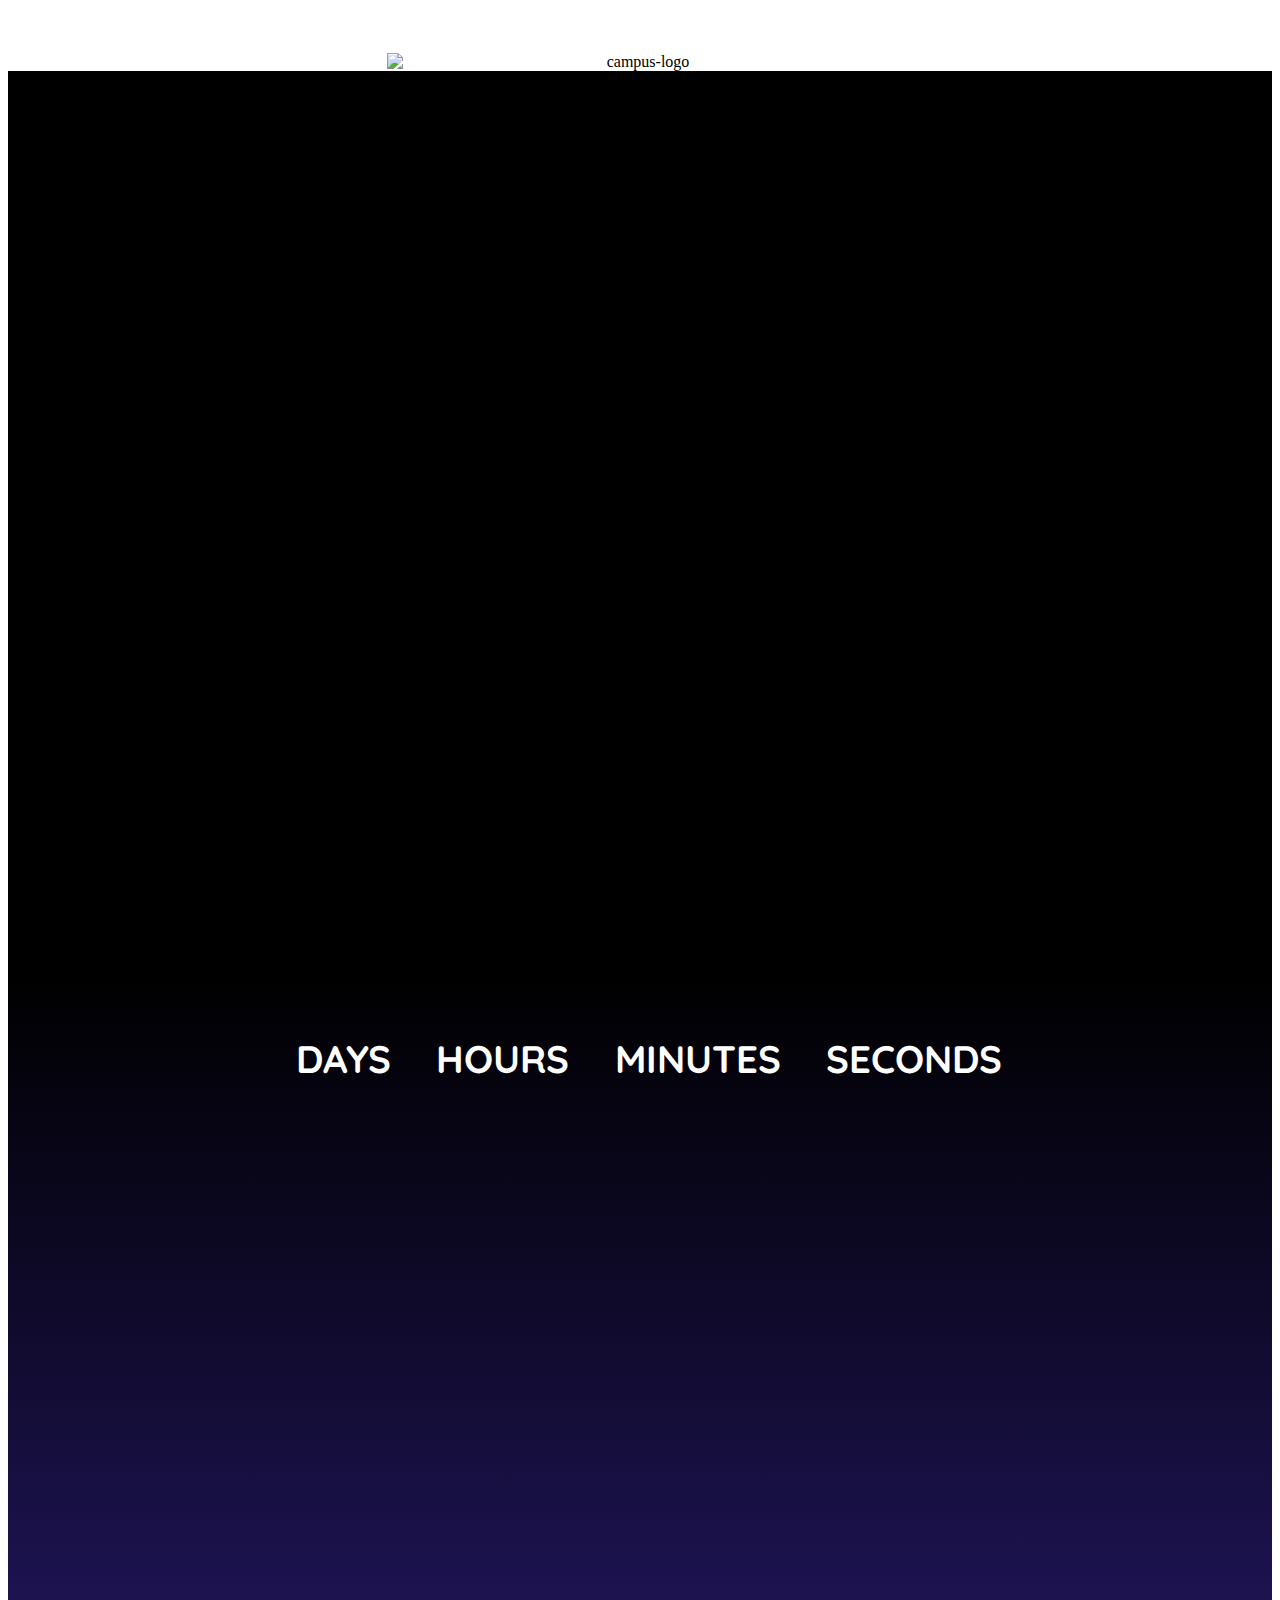
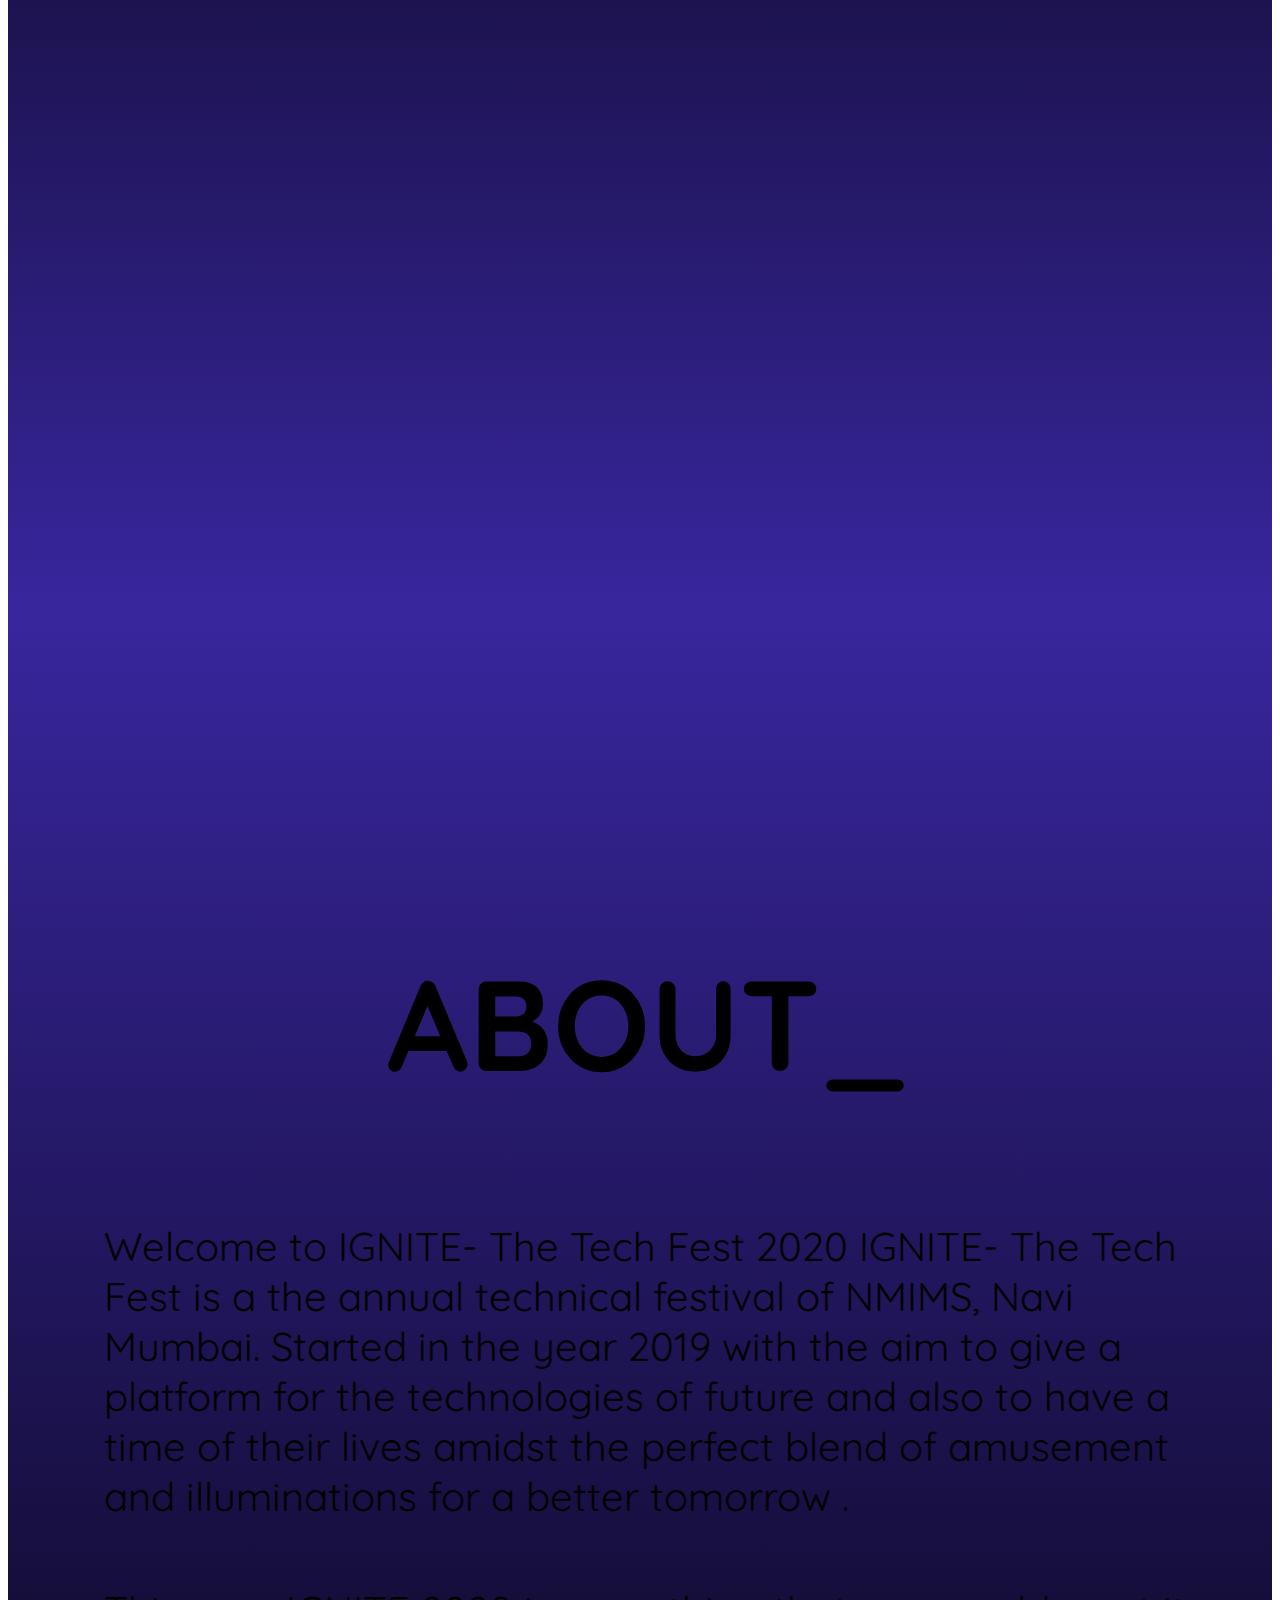
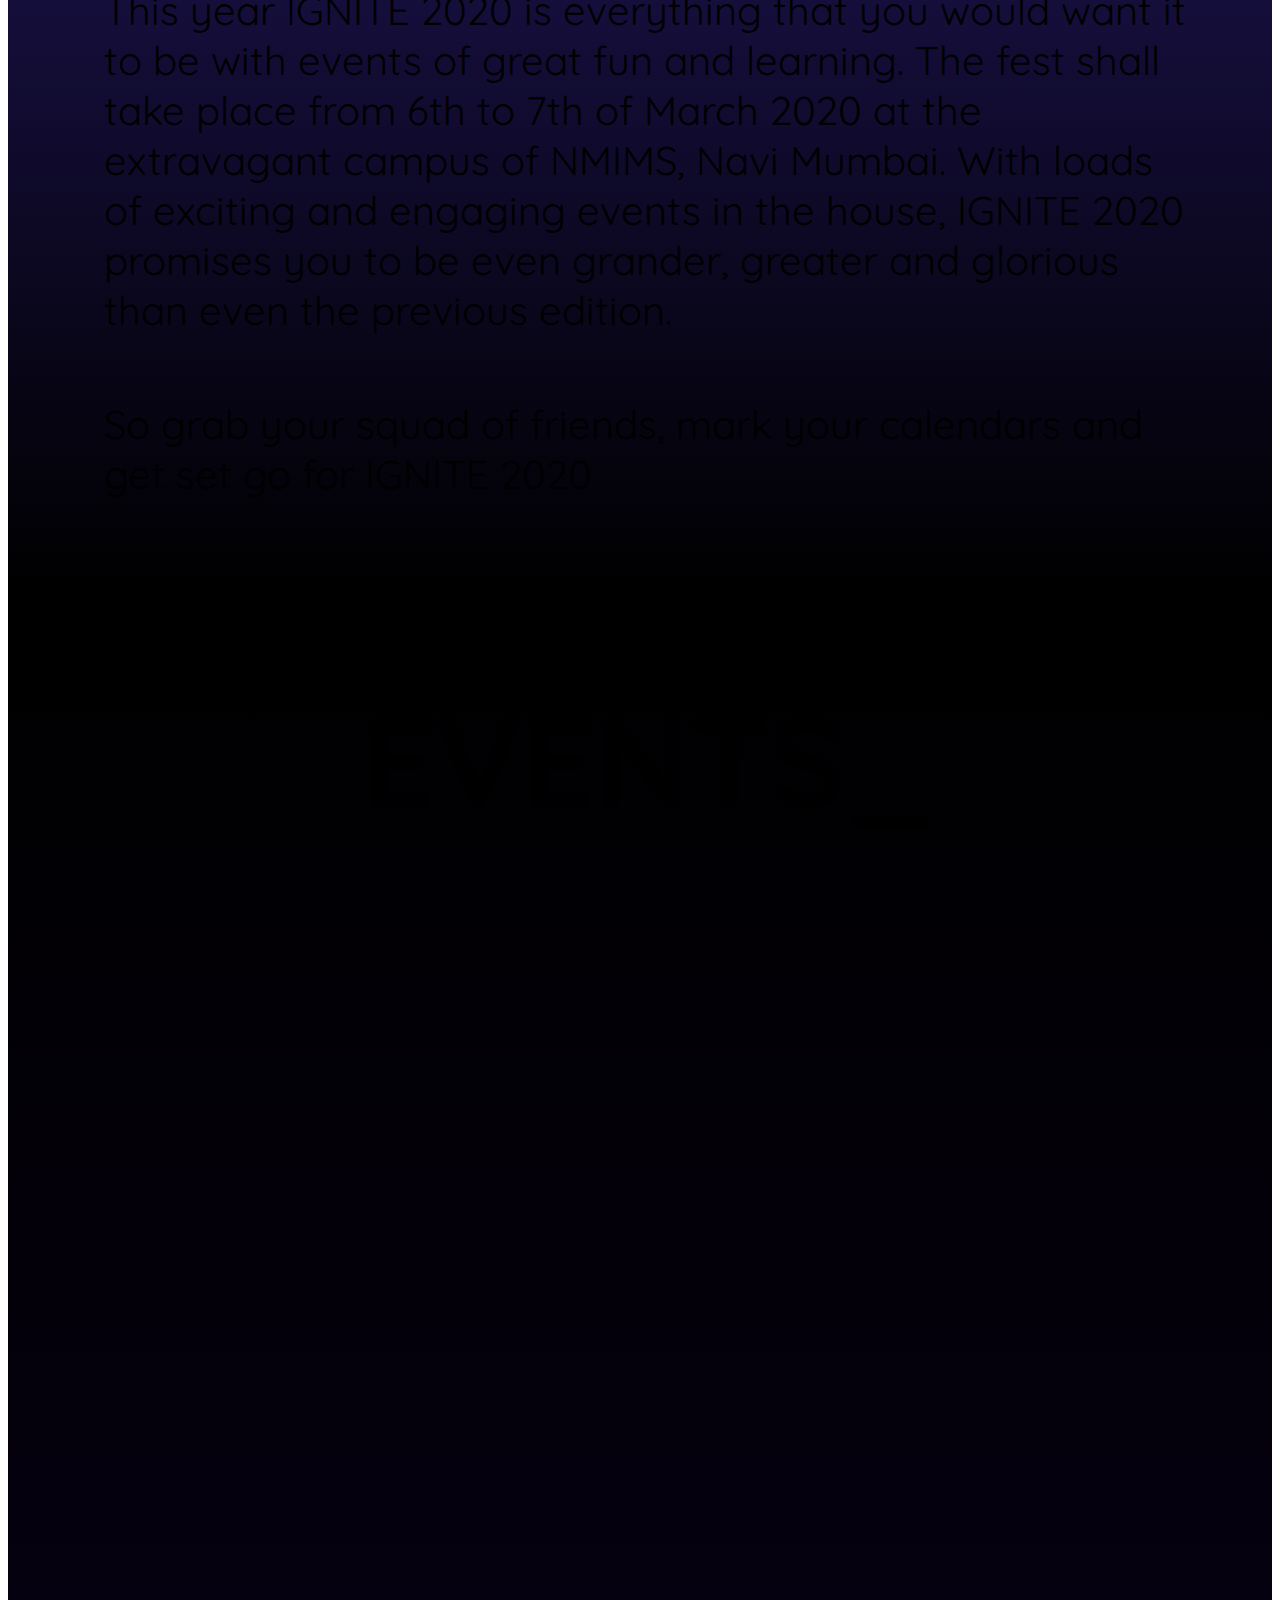
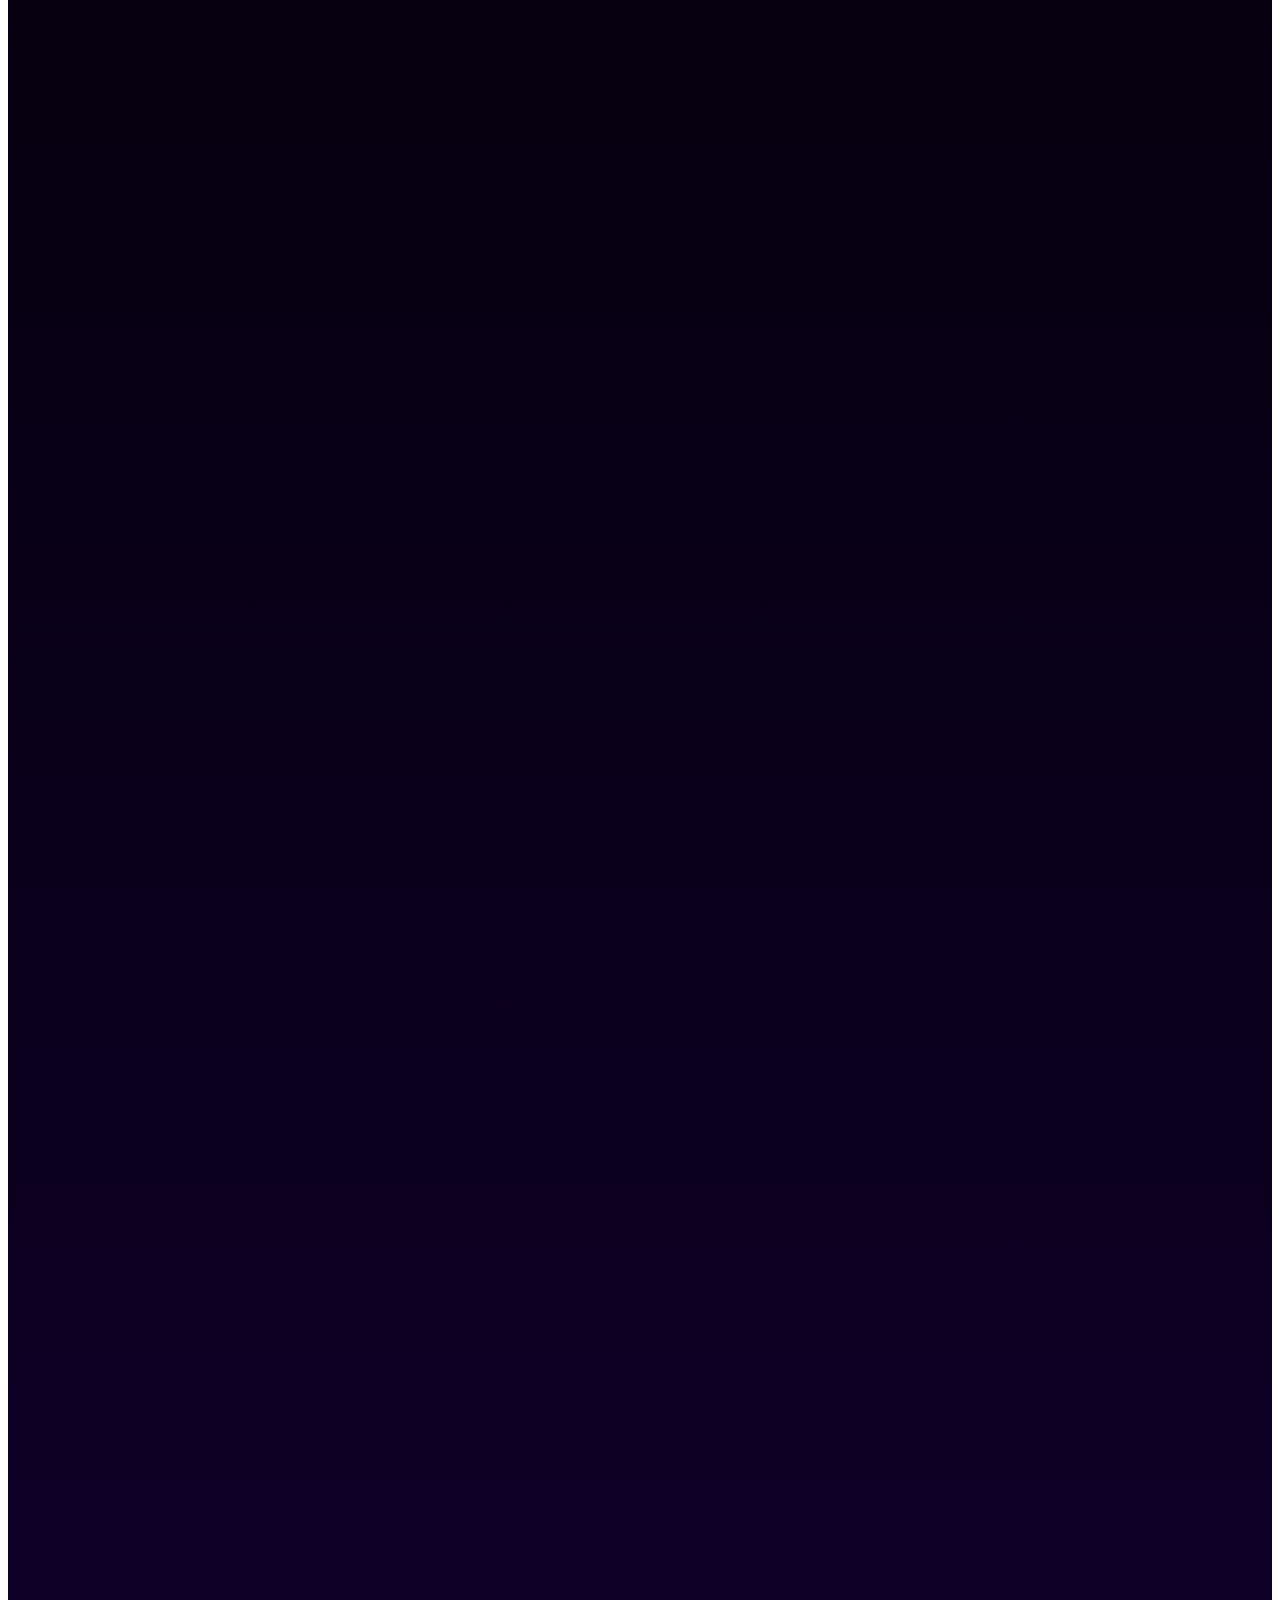
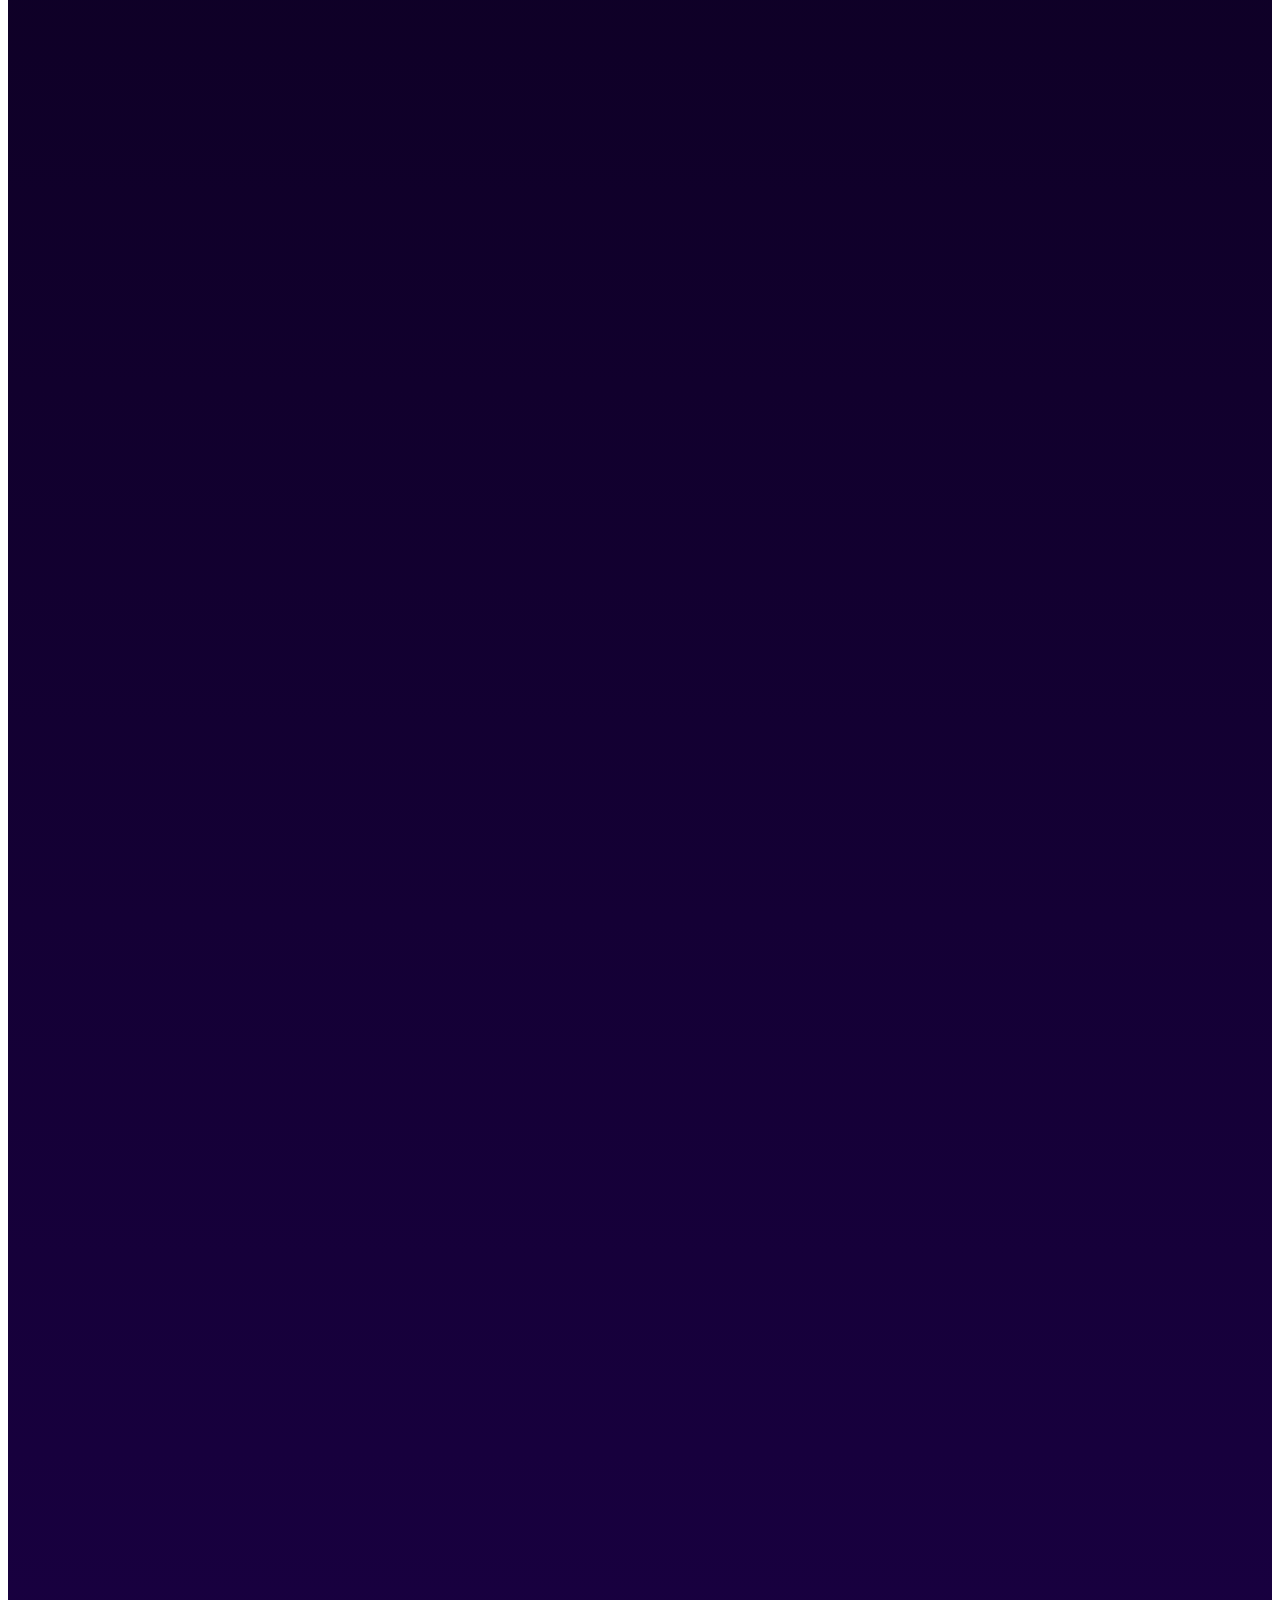
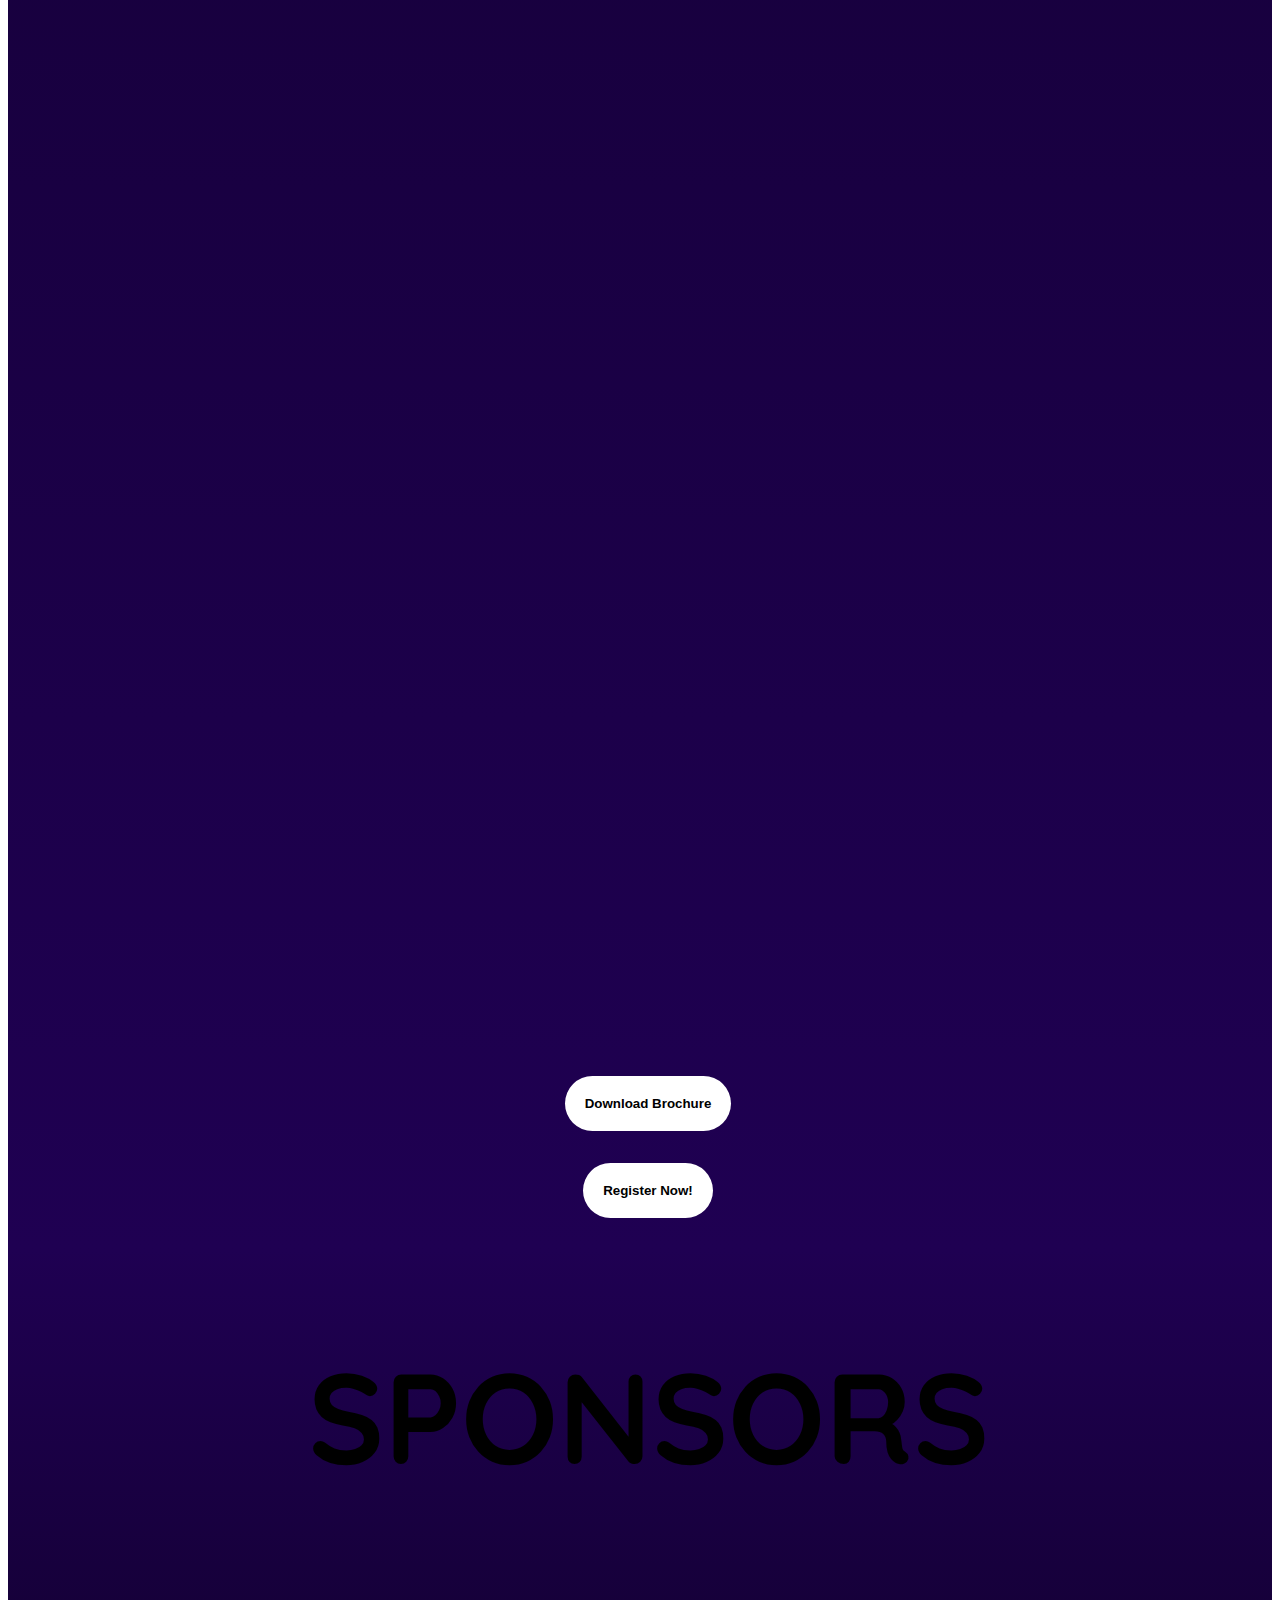
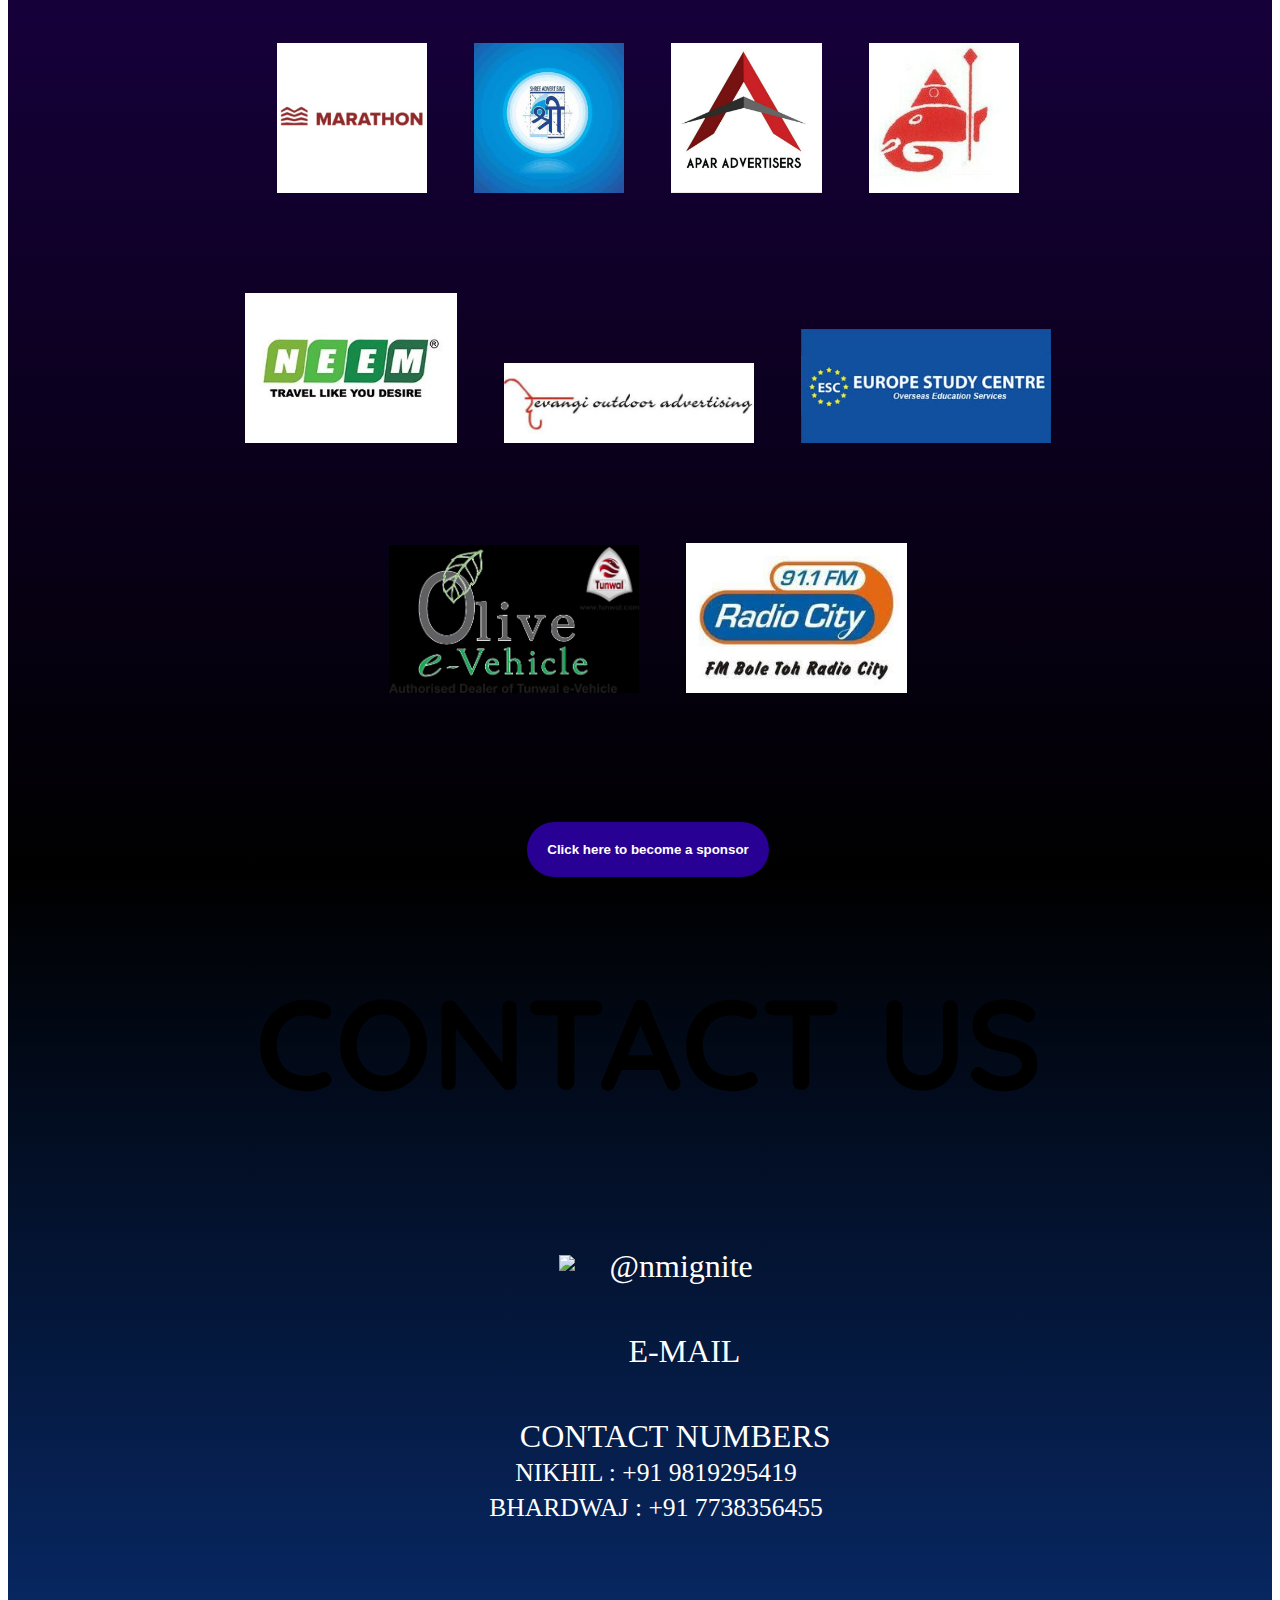
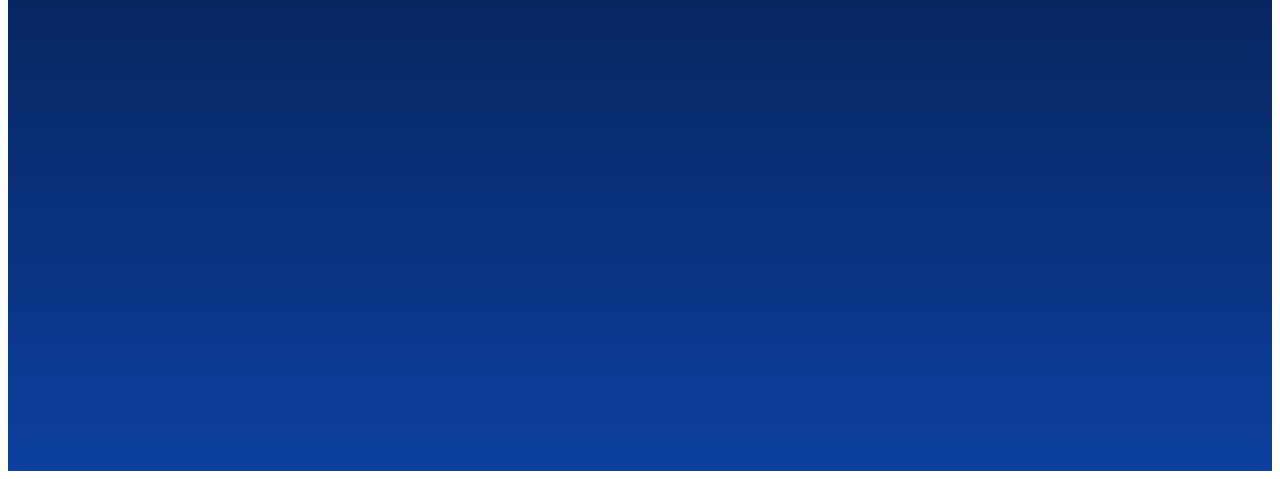
==== commit b5e91367: "added logos" ====
--- a/sample.html
+++ b/sample.html
@@ -1302,14 +1302,17 @@
                                          <!--NEW CHANGES CREATED HERE!-->
       <div class="rowUnique">
         <div class="logo-containerUnique">
-            <img src="img/Devangi Adv.jpeg" alt="Devangi"/>
+            
+            <img src="img/Marathon.jpg" alt="MarathonBuilders" />
             <img src="img/Shree Adv.jpeg" alt="ShreeAdv" />
             <img src="img/Apar Adv.jpeg" alt="AparAdv" />
-            <img src="img/Ashtavinayak Energy.jpeg" alt="AshtavinayakEnergy" />
+            <img src="img/Ashtavinayak Energy.jpeg" alt="AshtavinayakEnergy" /><br>
+            <img src="img/Neem Travel.jpeg" alt="NeemTravel" />
+            <img src="img/Devangi Adv.jpeg" alt="Devangi"/>
             <img src="img/Europe Study Centre.jpeg" alt="EuropeStudyCentre" />
-            <img src="img/Neem Travel.jpeg" alt="NeemTravel" />
             <img src="img/Olive e_vehilce.jpeg" alt="Olive" />
-            <img src="img/" alt="MarathonBuilders" />
+            <img src="img/RadioCity.jpg" alt="RadioCity">
+            
             
         </div>
     </div>
--- a/css/count.css
+++ b/css/count.css
@@ -0,0 +1,28 @@
+li {
+  display: inline-block;
+  font-size: 1.5em;
+  list-style-type: none;
+  padding: 1em;
+  padding-left: 0px;
+  margin-left: 0px;
+  text-transform: uppercase;
+  color: #fff;
+  opacity: 1;
+}
+
+
+li span {
+  display: block;
+  font-size: 3.5rem;
+}
+
+.count-down {
+  font-weight: 900;
+  font-family: "Quicksand", Arial, Helvetica, sans-serif;
+  text-align: center;
+  font-size: 2vw;
+  align-items: left;
+  width: 100vw;
+  height: 70vh;
+  overflow: hidden;
+}
--- a/css/styles.css
+++ b/css/styles.css
@@ -62,6 +62,9 @@
 .smalltext{
   text-transform: lowercase !important;
 }
+.titletext{
+  text-transform: capitalize !important;
+}
 .card {
   /* Add shadows to create the "card" effect */
   width: 30%;
@@ -160,39 +163,31 @@
 }
 
 .count-down {
-  background: rgb(0, 0, 0);
-  background: -moz-linear-gradient(180deg,
-      rgba(0, 0, 0, 1) 0%,
-      rgba(60, 73, 224, 1) 100%);
-  background: -webkit-linear-gradient(180deg,
-      rgba(0, 0, 0, 1) 0%,
-      rgba(60, 73, 224, 1) 100%);
-  background: linear-gradient(180deg,
-      rgba(0, 0, 0, 1) 0%,
-      rgba(60, 73, 224, 1) 100%);
-  height: auto;
-
+  background: rgb(56,38,158);
+background: -moz-linear-gradient(0deg, rgba(56,38,158,1) 0%, rgba(0,0,0,1) 100%);
+background: -webkit-linear-gradient(0deg, rgba(56,38,158,1) 0%, rgba(0,0,0,1) 100%);
+background: linear-gradient(0deg, rgba(56,38,158,1) 0%, rgba(0,0,0,1) 100%);
+  height: auto;
+  overflow-y: hidden;
+}
+.mainshit{
   overflow: hidden;
 }
 
 .ready {
   font-size: 22vw;
   color: rgb(189, 191, 255);
+  
 }
 
 .about {
   overflow: hidden;
   min-height: 100vh;
   background: rgb(0, 0, 0);
-  background: -moz-linear-gradient(0deg,
-      rgba(0, 0, 0, 1) 0%,
-      rgba(60, 73, 224, 1) 100%);
-  background: -webkit-linear-gradient(0deg,
-      rgba(0, 0, 0, 1) 0%,
-      rgba(60, 73, 224, 1) 100%);
-  background: linear-gradient(0deg,
-      rgba(0, 0, 0, 1) 0%,
-      rgba(60, 73, 224, 1) 100%);
+  background: rgb(56,38,158);
+background: -moz-linear-gradient(180deg, rgba(56,38,158,1) 0%, rgba(0,0,0,1) 100%);
+background: -webkit-linear-gradient(180deg, rgba(56,38,158,1) 0%, rgba(0,0,0,1) 100%);
+background: linear-gradient(180deg, rgba(56,38,158,1) 0%, rgba(0,0,0,1) 100%);
 
   font-family: "Quicksand", Arial, Helvetica, sans-serif;
 }
@@ -210,7 +205,8 @@
       rgba(0, 0, 0, 1) 100%);
   text-align: center;
   /* Full height */
-  height: 100vh;
+  /*height: 175vh;*/
+  height: auto;
 
   /* Create the parallax scrolling effect */
 }
@@ -219,12 +215,11 @@
   background: rgb(0, 0, 0);
   height: auto;
   padding-bottom: 3rem;
-  background: rgb(0, 0, 0);
-  background: -moz-linear-gradient(180deg, rgba(0, 0, 0, 1) 0%, #bd2a4a 100%);
-  background: -webkit-linear-gradient(180deg,
-      rgba(0, 0, 0, 1) 0%,
-      #bd2a4a 100%);
-  background: linear-gradient(180deg, rgba(0, 0, 0, 1) 0%, #bd2a4a 100%);
+  background: rgb(12,63,159);
+background: -moz-linear-gradient(0deg, rgba(12,63,159,1) 0%, rgba(0,0,0,1) 100%);
+background: -webkit-linear-gradient(0deg, rgba(12,63,159,1) 0%, rgba(0,0,0,1) 100%);
+background: linear-gradient(0deg, rgba(12,63,159,1) 0%, rgba(0,0,0,1) 100%);
+filter: progid:DXImageTransform.Microsoft.gradient(startColorstr="#0c3f9f",endColorstr="#000000",GradientType=1);
   text-align: center;
 }
 
@@ -386,7 +381,7 @@
   display: flex;
   flex-direction: column;
   font-family: 'Montserrat', monospace, Arial, Helvetica, sans-serif;
-  font-size: large;
+  font-size: 30px;
   color: #0f003e;
  
 
@@ -416,6 +411,11 @@
     padding: 0.5rem;
     display: flex;
     flex-direction: column;
+  }
+  .ready {
+    font-size: 22vw;
+    color: rgb(189, 191, 255);
+    text-align: center;
   }
   .card {
     /* Add shadows to create the "card" effect */
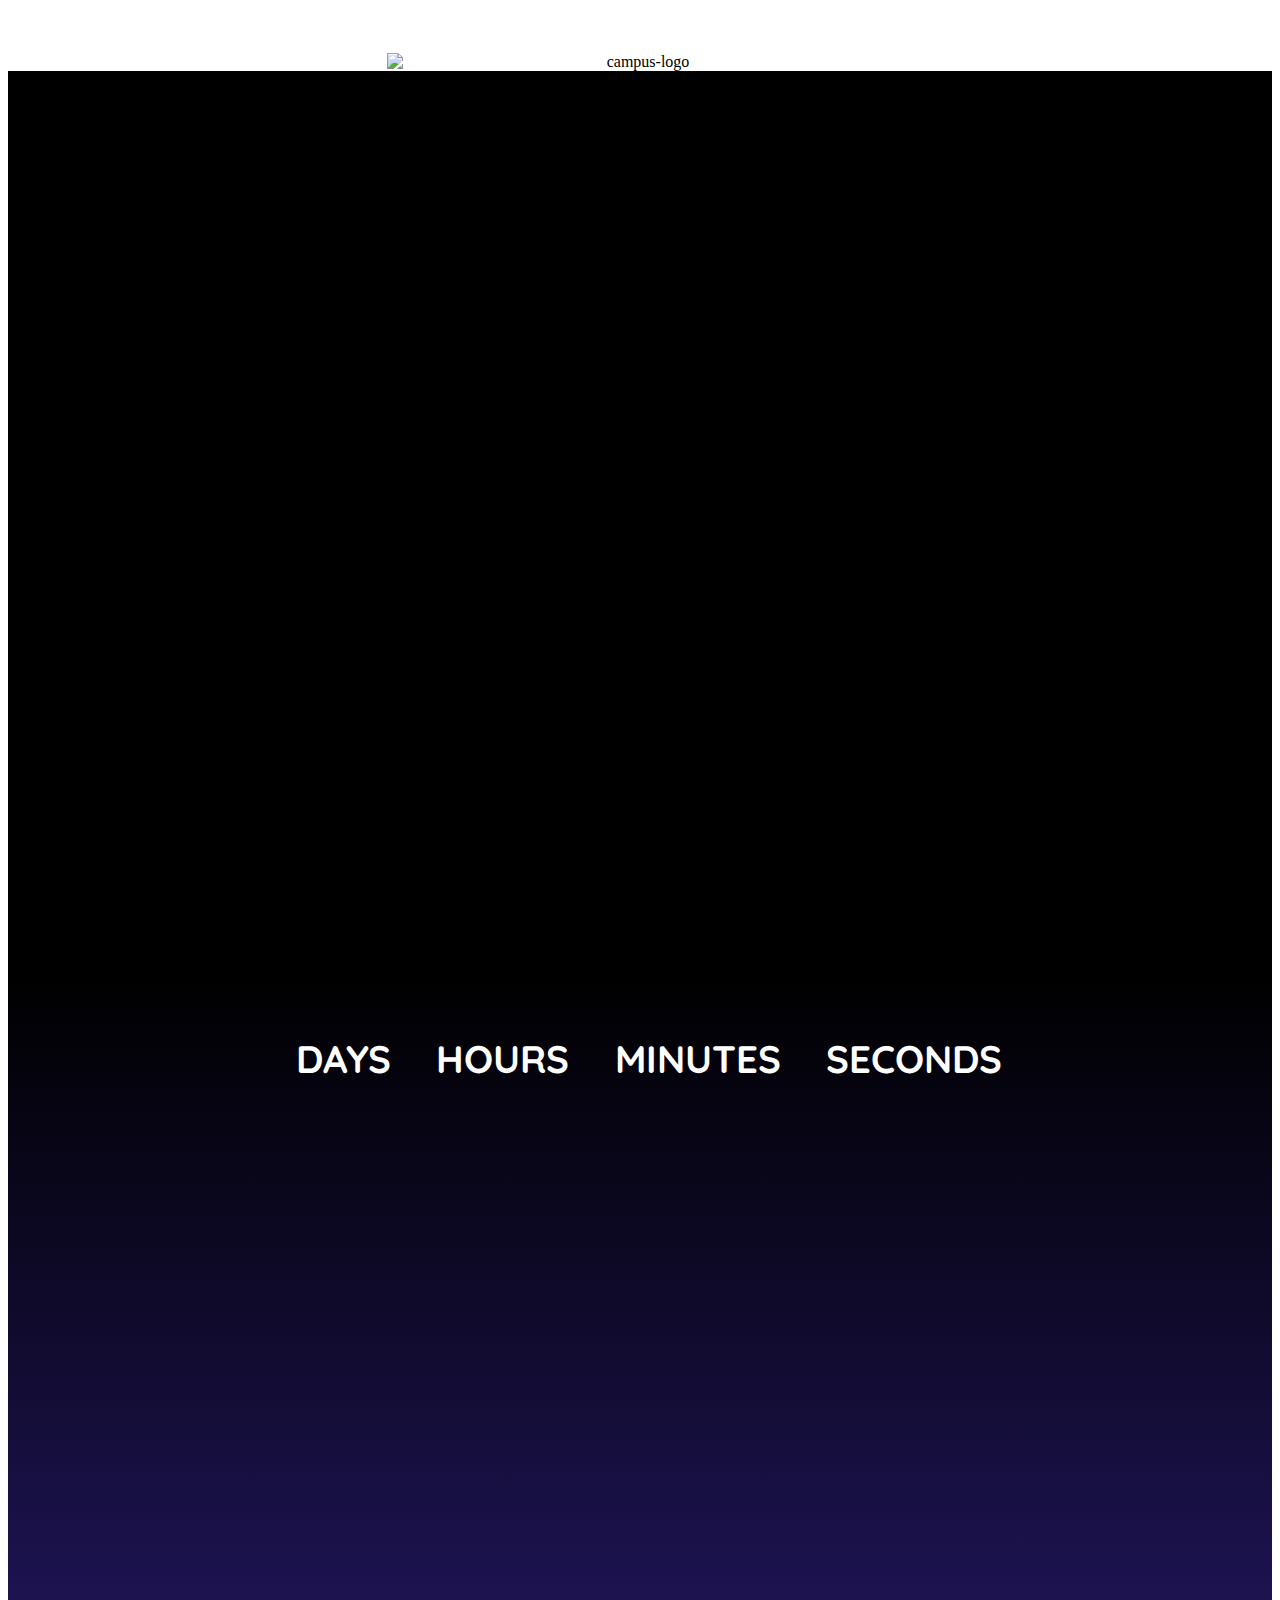
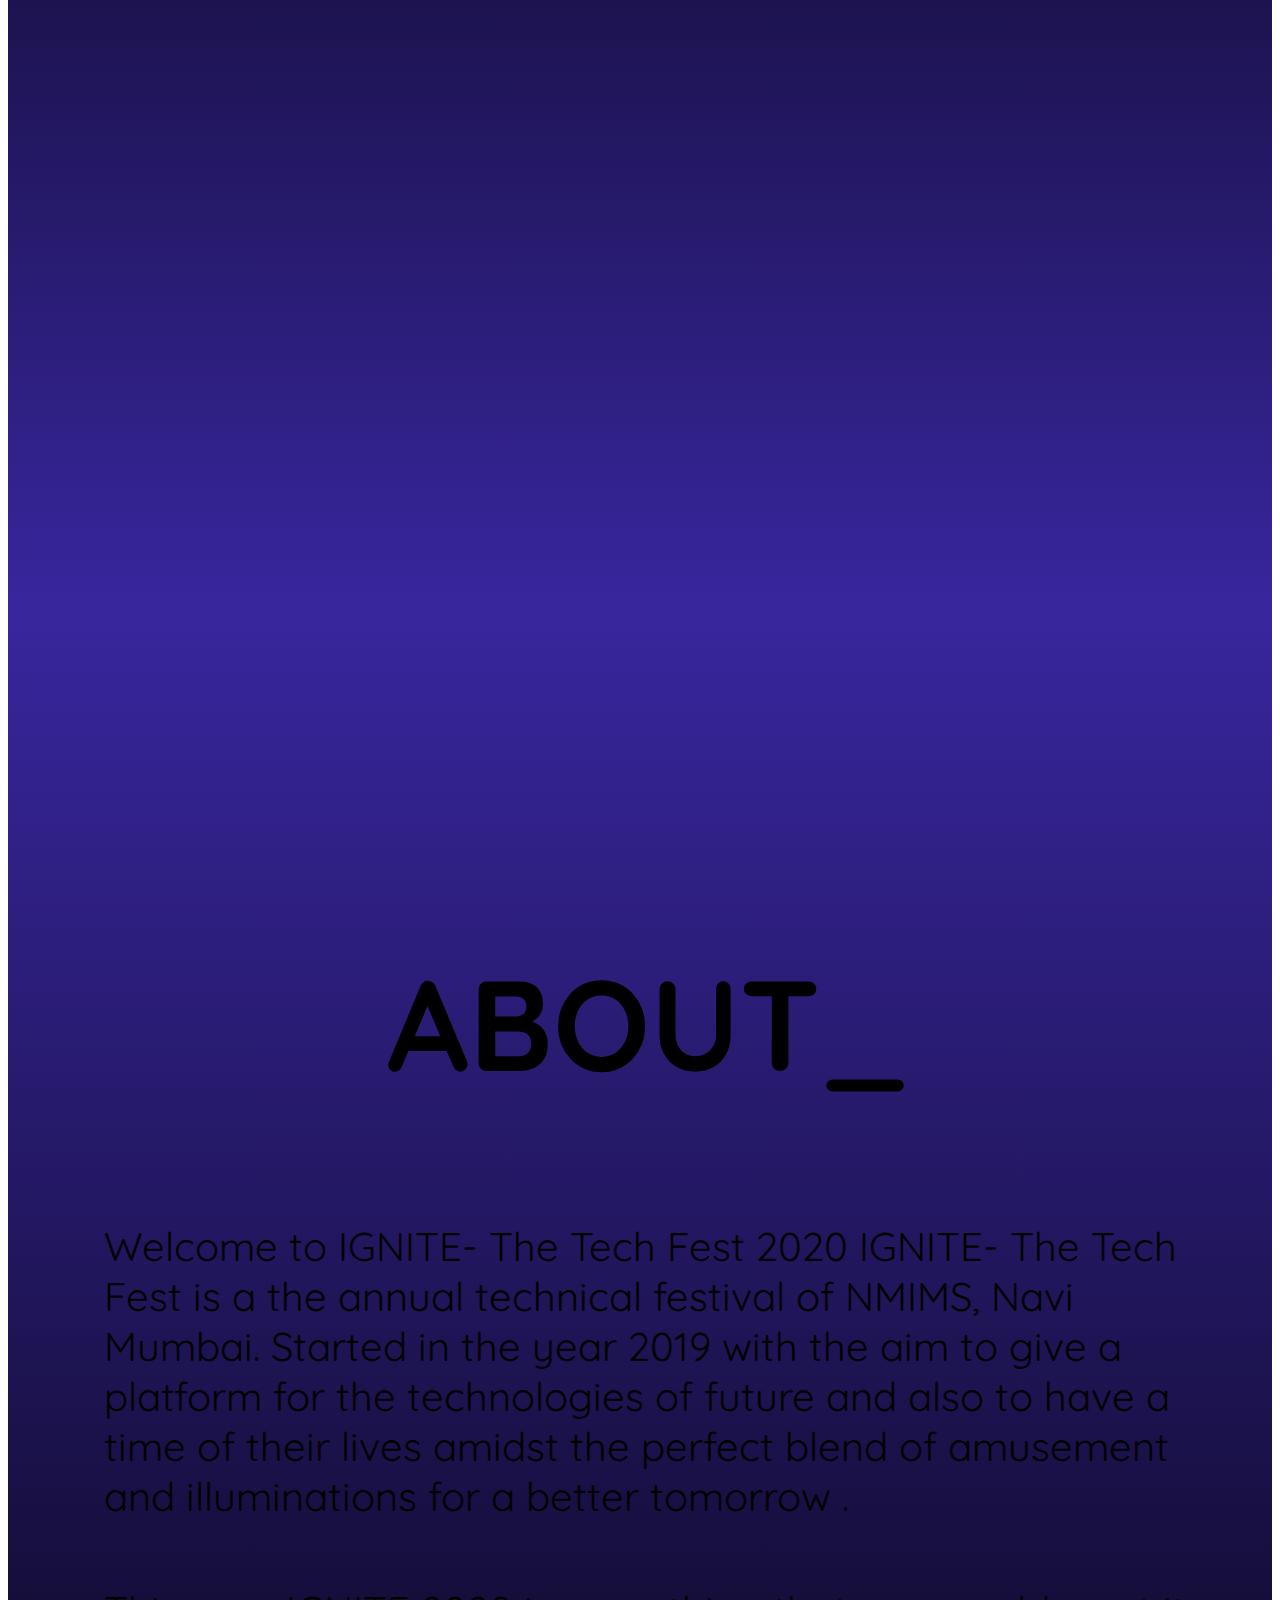
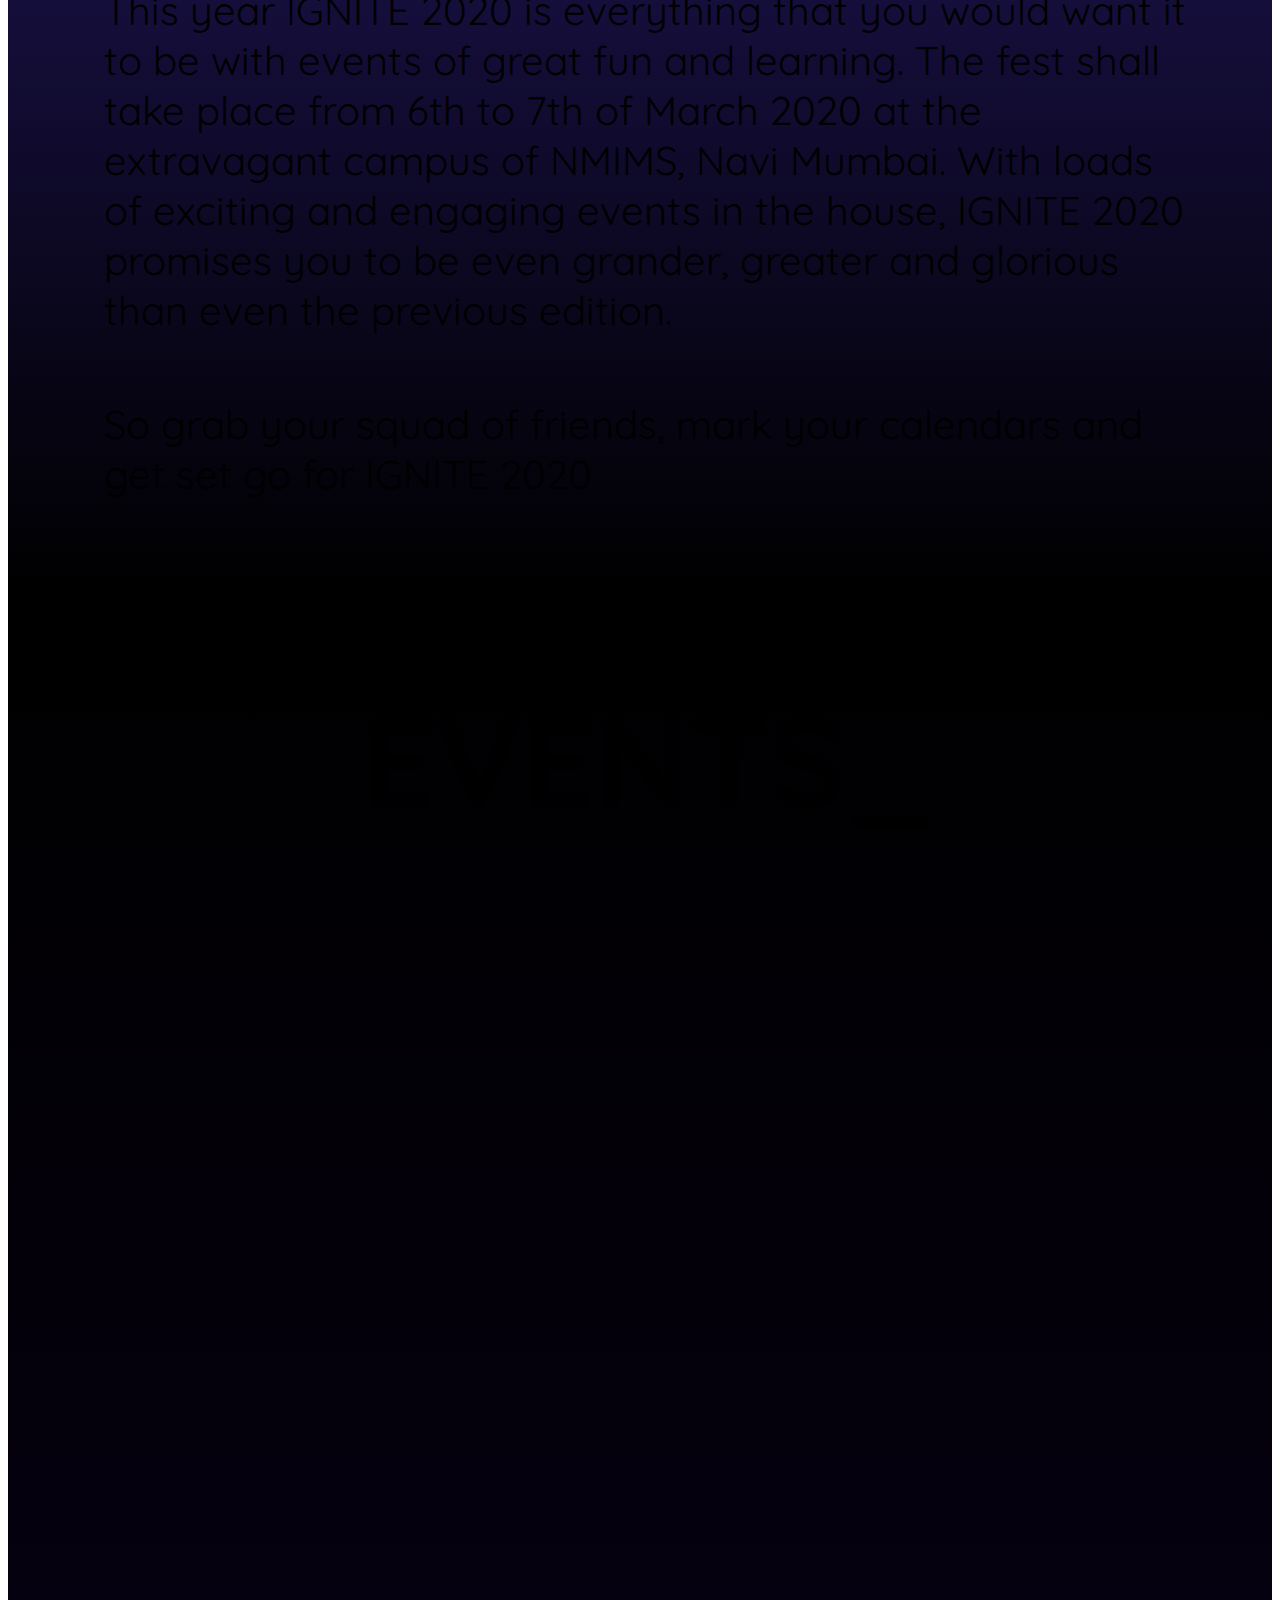
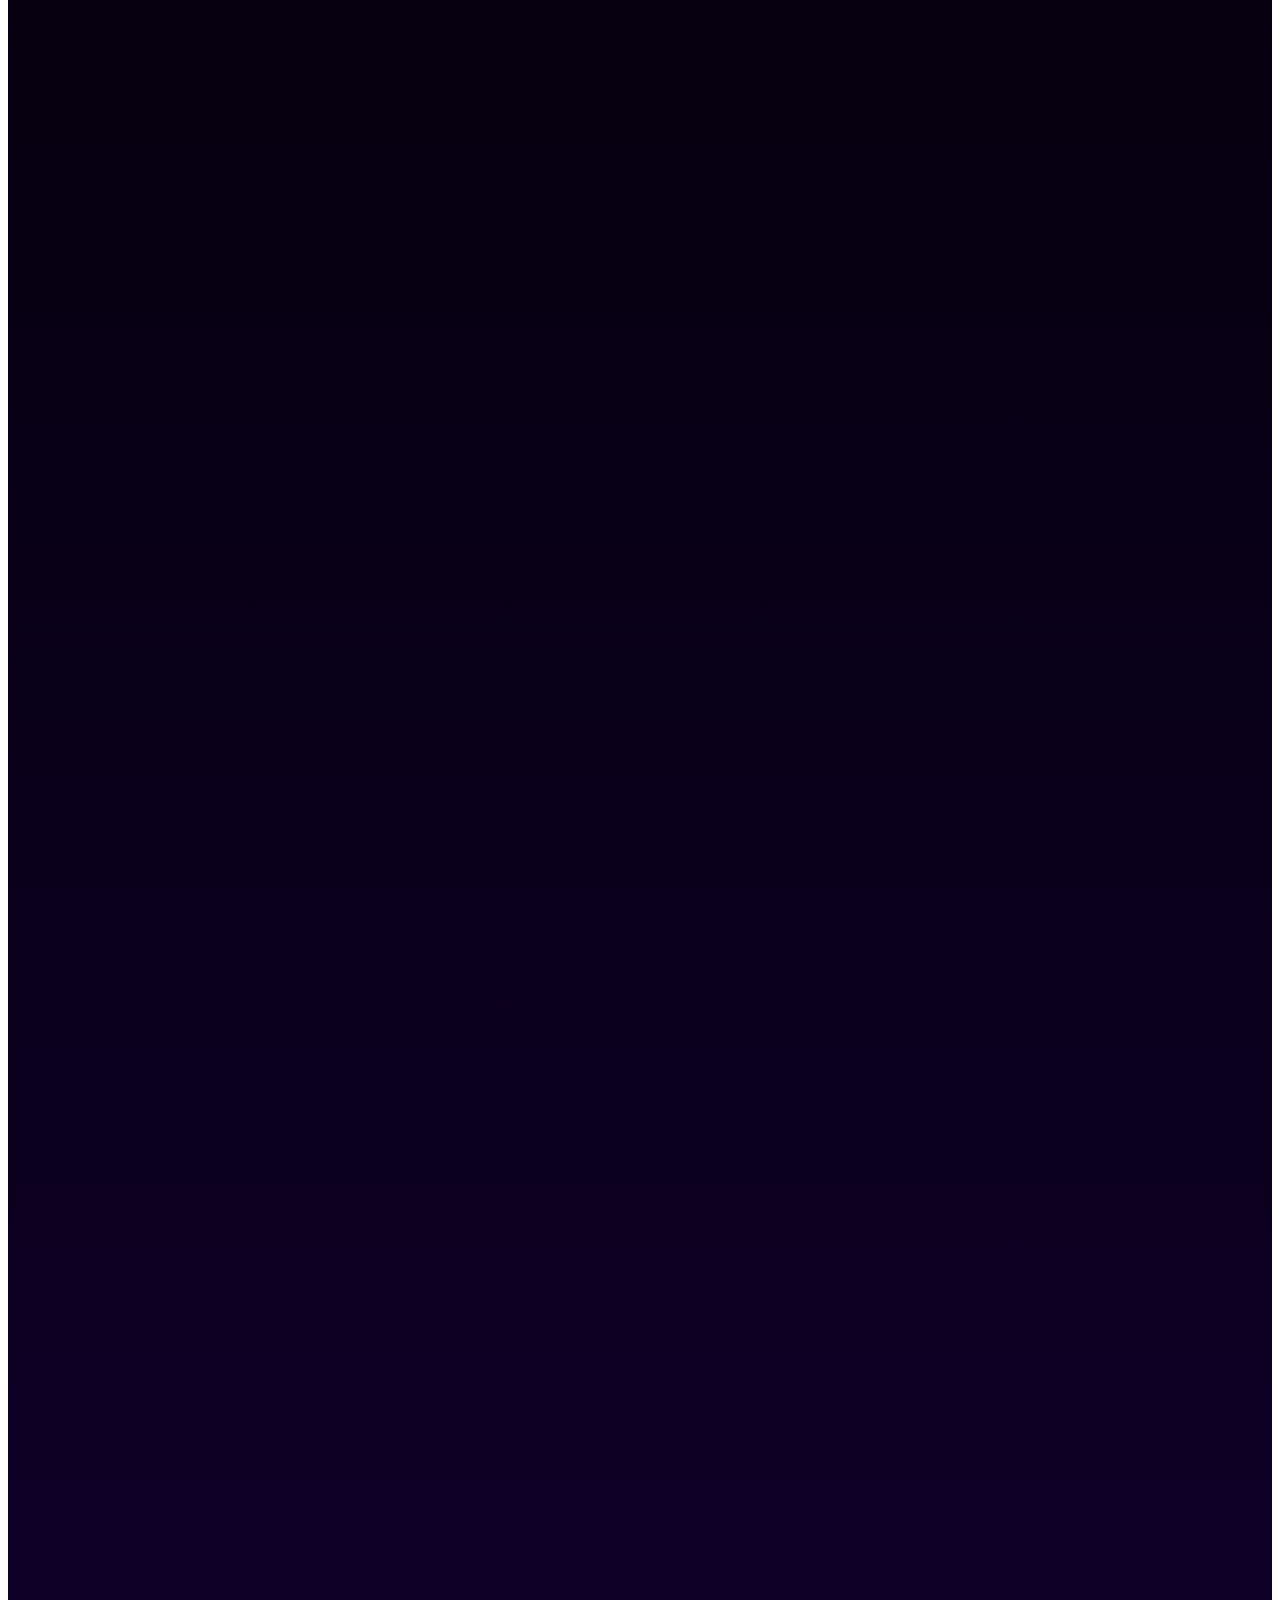
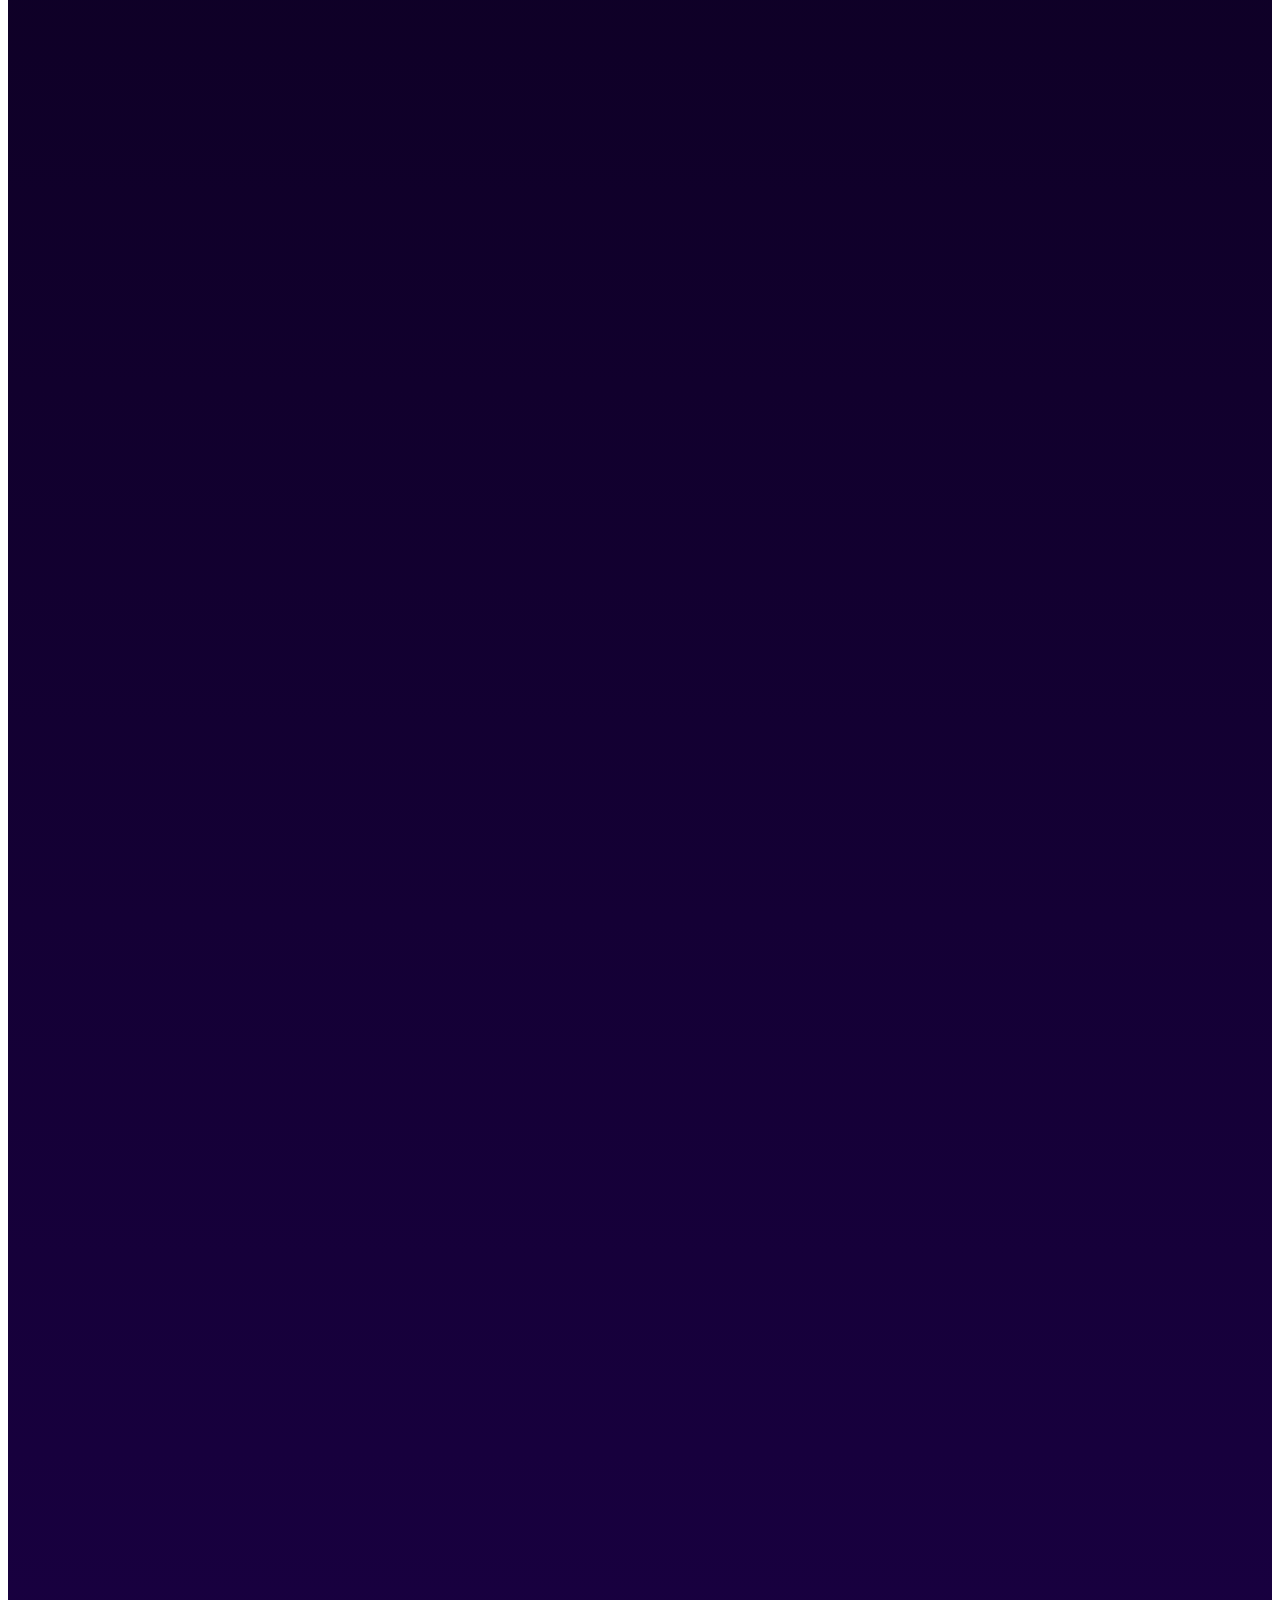
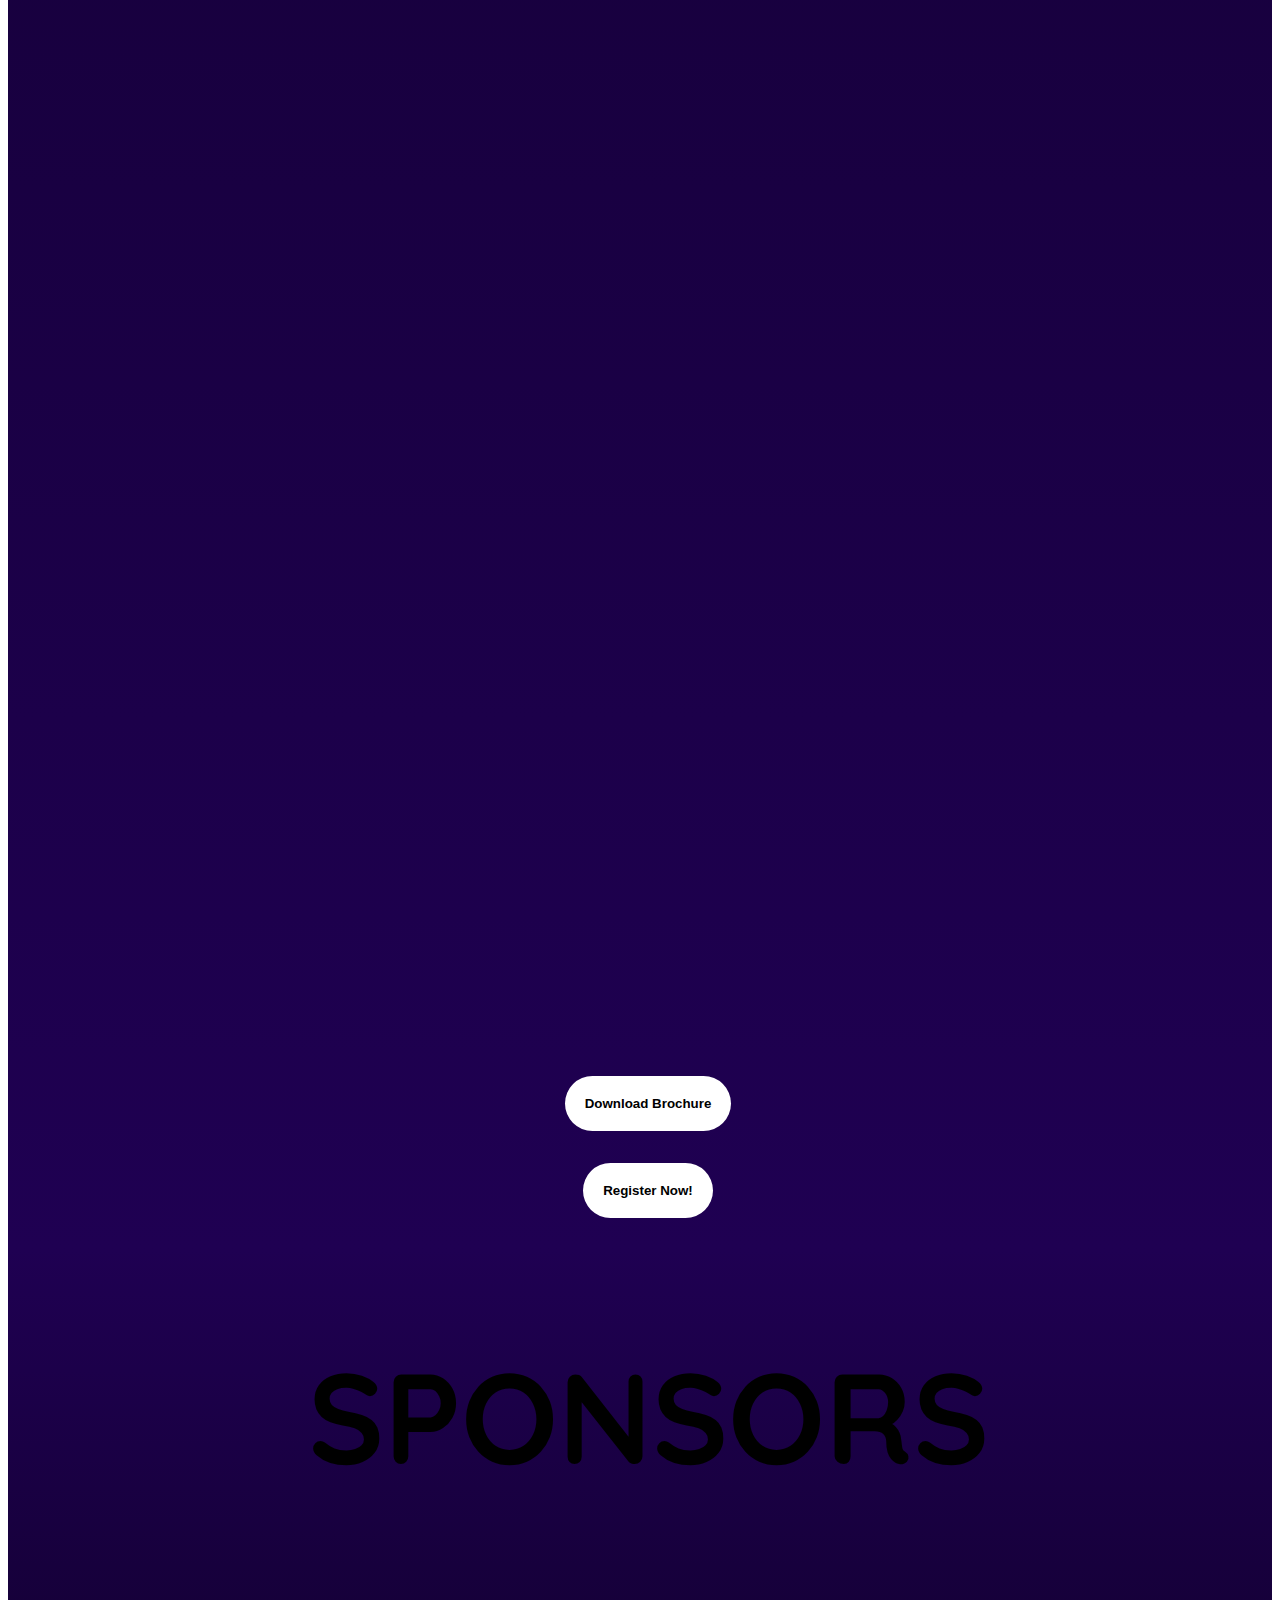
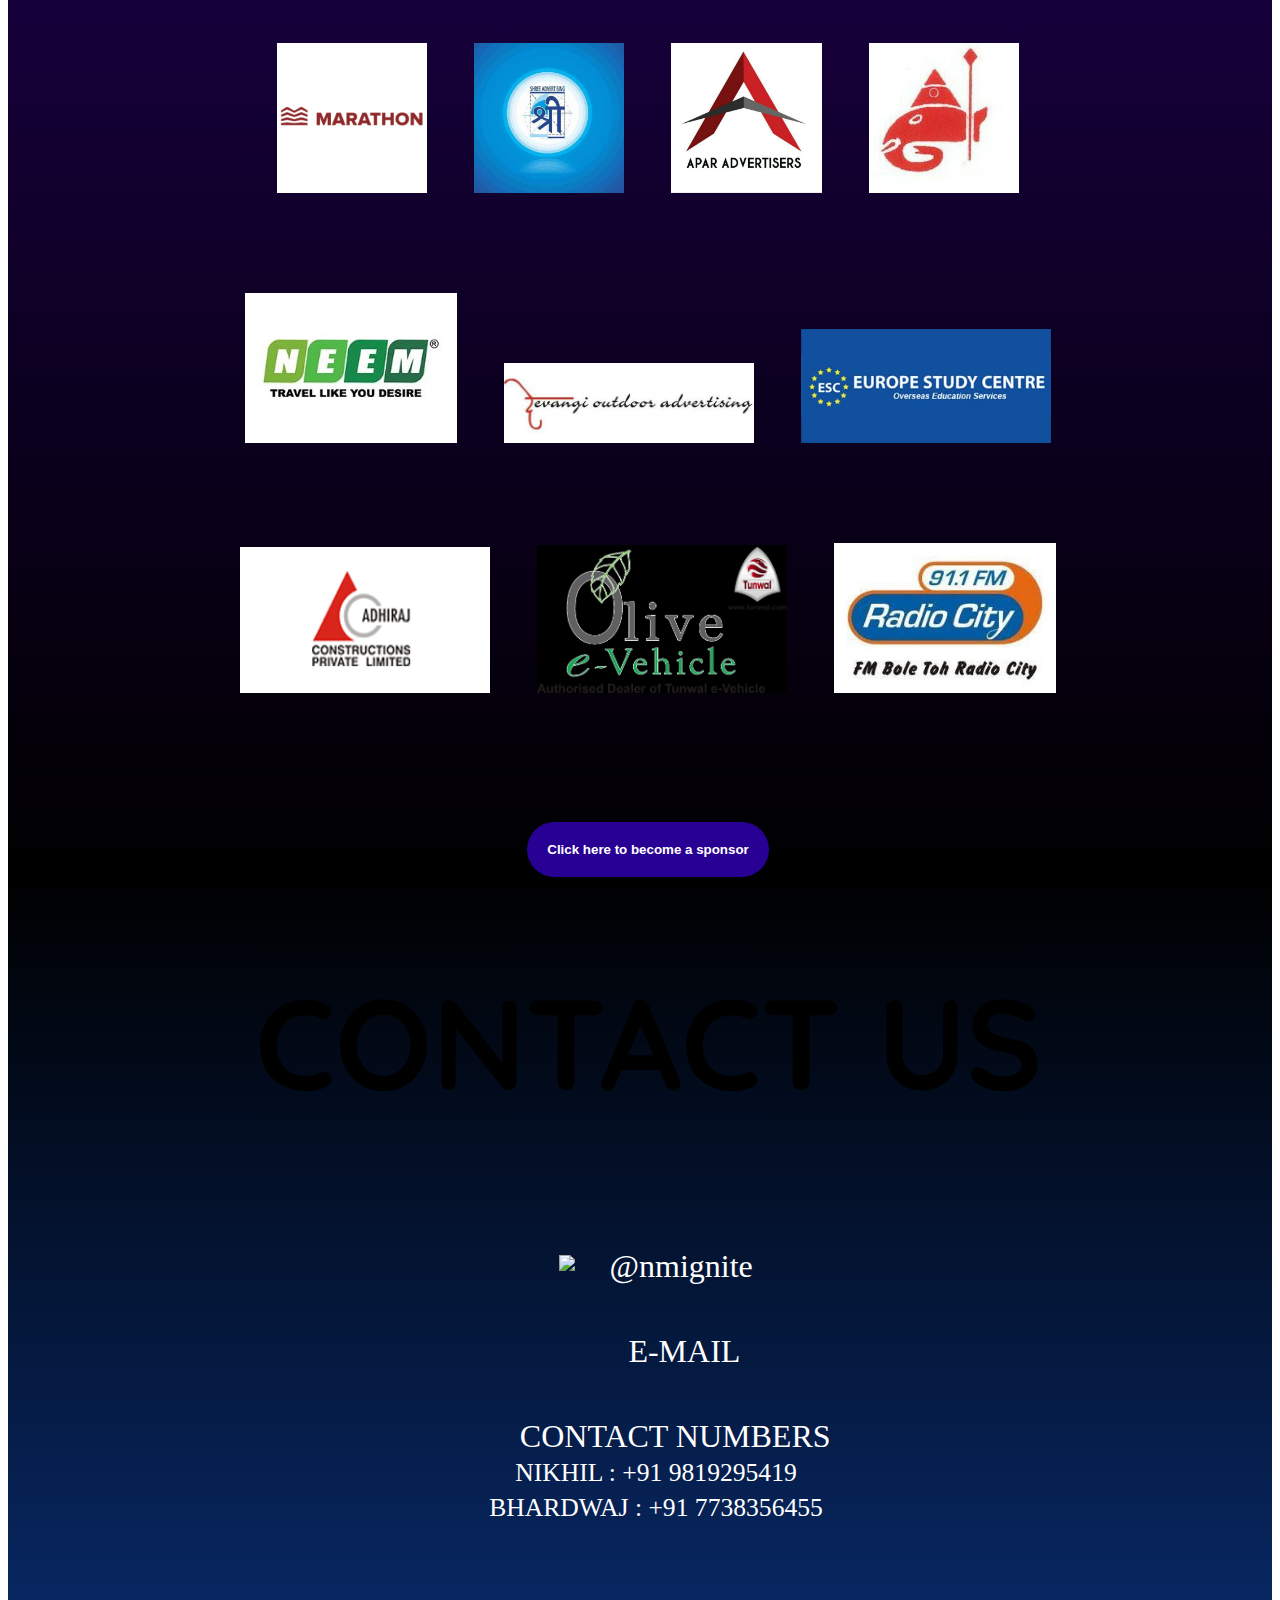
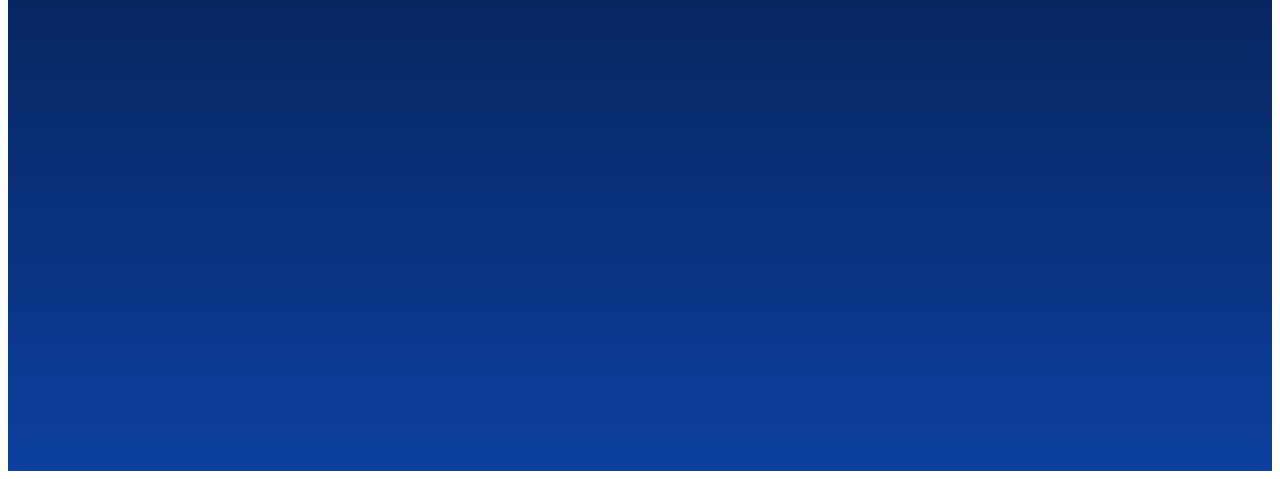
==== commit 1b2cb270: "edit" ====
--- a/sample.html
+++ b/sample.html
@@ -1310,6 +1310,7 @@
             <img src="img/Neem Travel.jpeg" alt="NeemTravel" />
             <img src="img/Devangi Adv.jpeg" alt="Devangi"/>
             <img src="img/Europe Study Centre.jpeg" alt="EuropeStudyCentre" />
+            <img src="img/adhiraj.png" alt="adhiraj">
             <img src="img/Olive e_vehilce.jpeg" alt="Olive" />
             <img src="img/RadioCity.jpg" alt="RadioCity">
             
